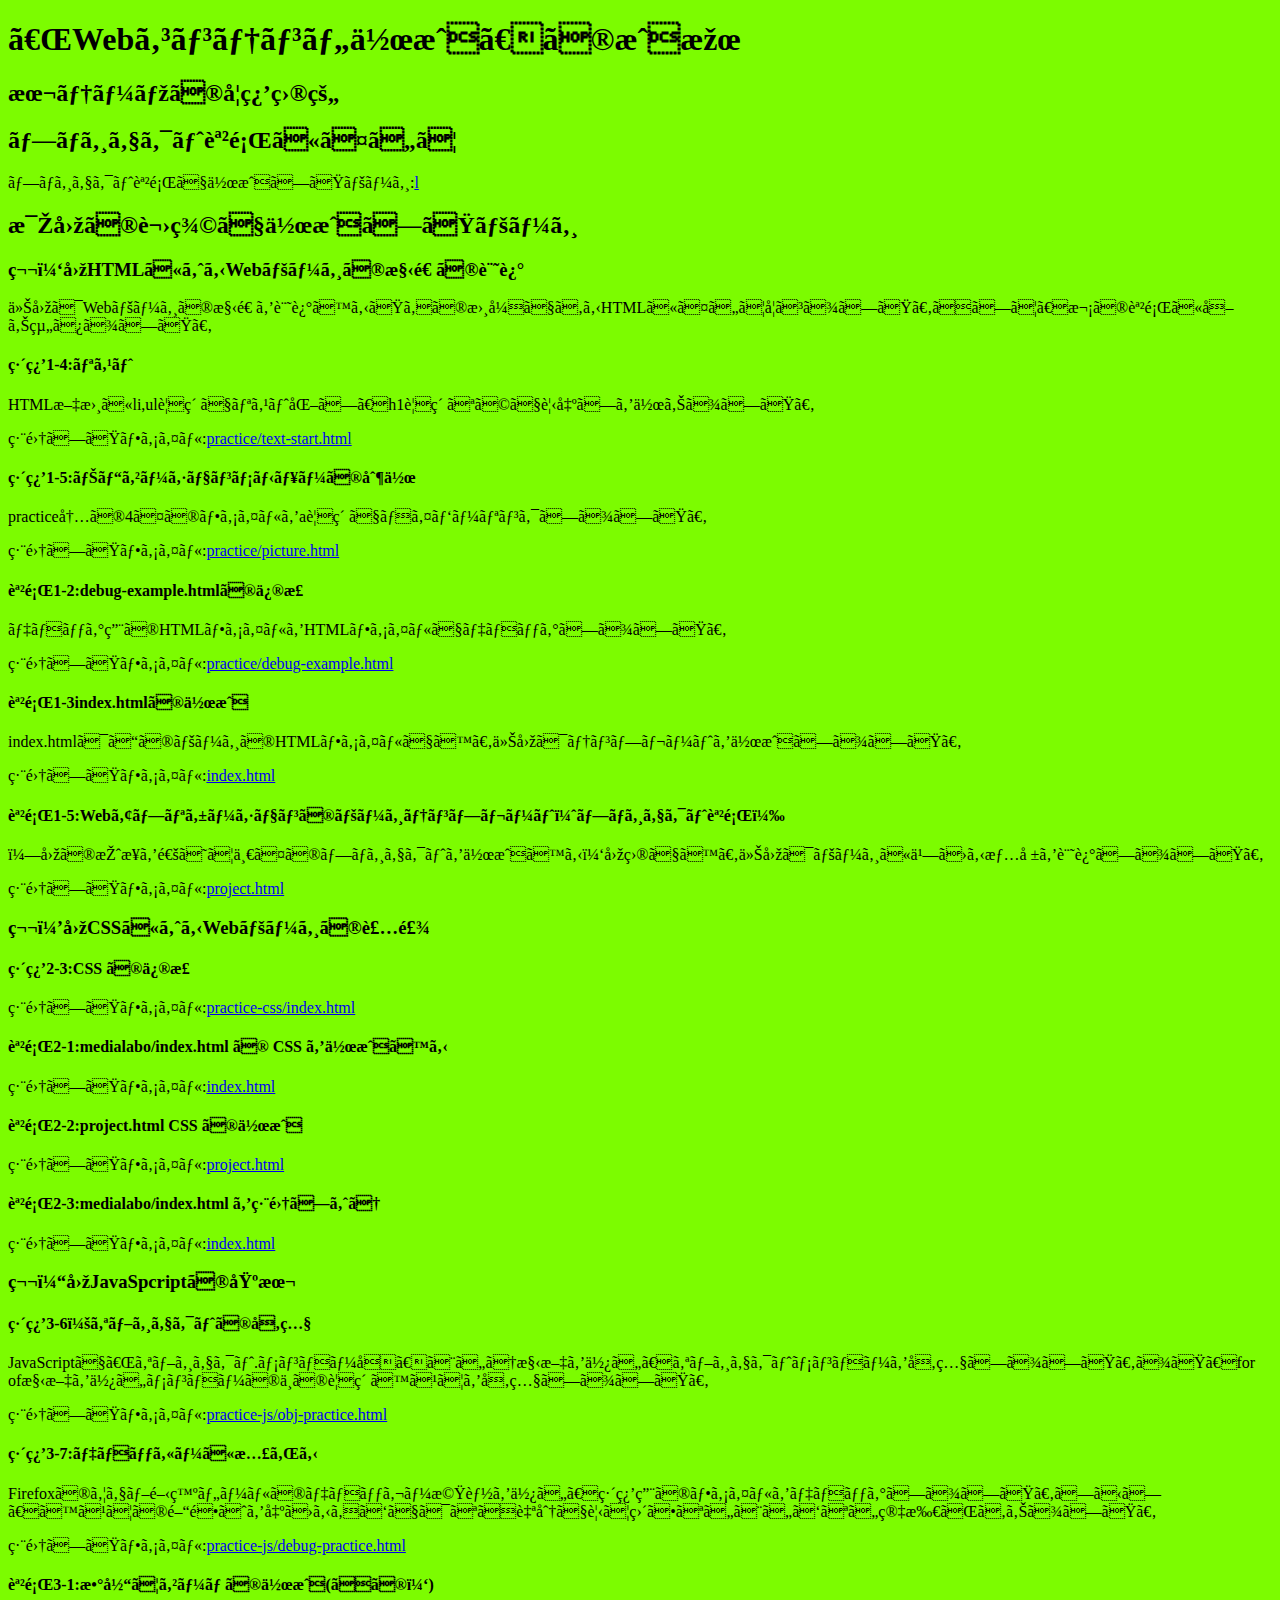
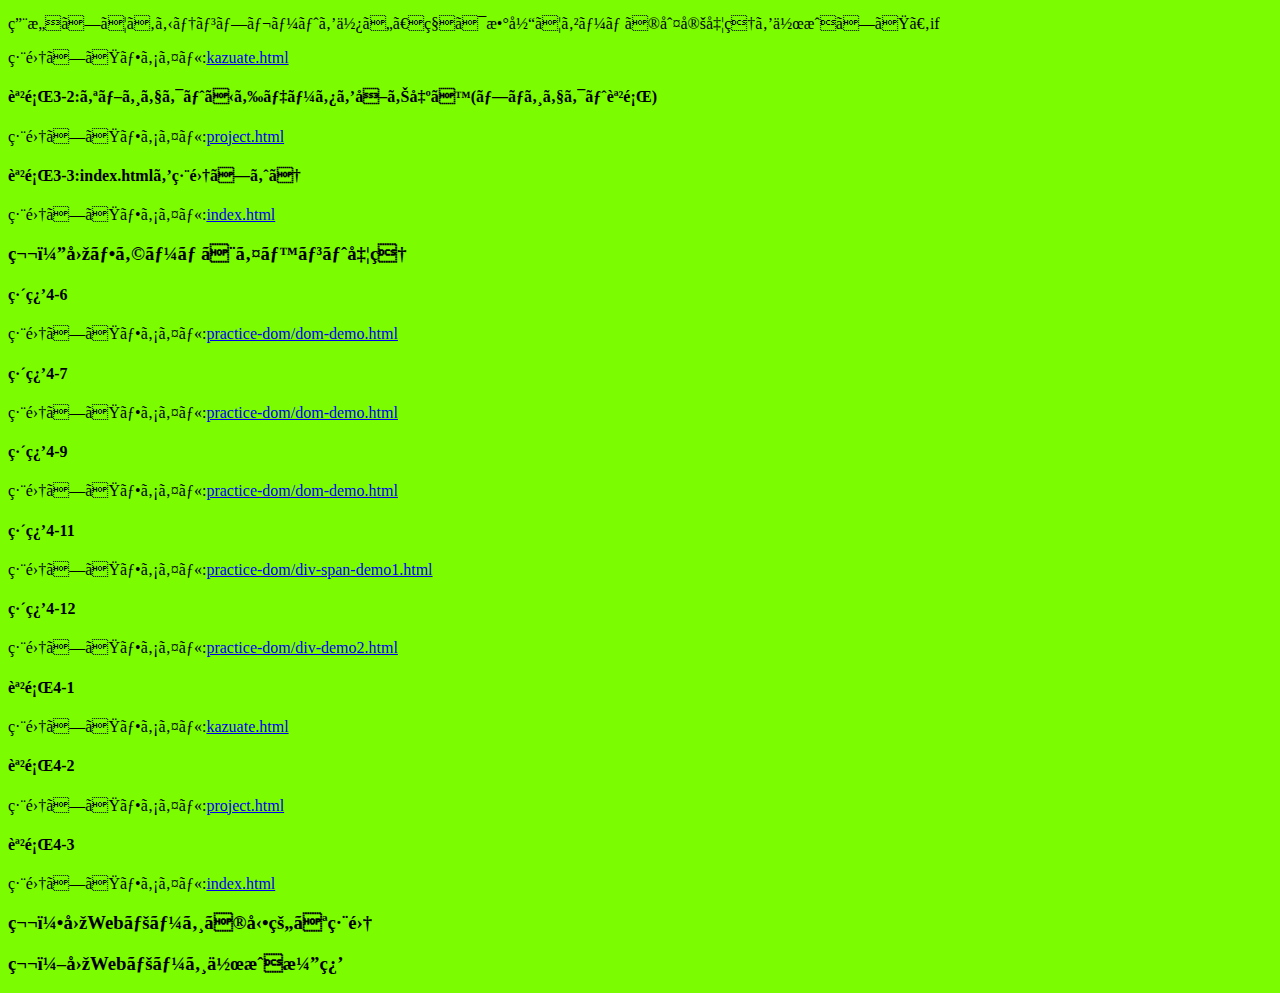
==== index.html @ f3ab7e50 "HTML" ====
<!DOCTYPE html>
<html>
    <head>
        <meta charset=""utf-8">
        <link rel="stylesheet" href="index.css">
        <title>My test page</title>
    </head>
    <body>
        <h1>「Webコンテンツ作成」の成果</h1>
        <h2>本テーマの学習目的</h2>
        <h2>プロジェクト課題について</h2>
        <p>プロジェクト課題で作成したページ:<a href="project.html" target="_blank">l</a></p>
        <h2>毎回の講義で作成したページ</h2>
        <h3>第１回HTMLによるWebページの構造の記述</h3>
        <p>今回はWebページの構造を記述するための書式であるHTMLについて学びました。そして、次の課題に取り組みました。</p>
        <h4>練習1-4:リスト</h4>
        <p>HTML文書にli,ul要素でリスト化し、h1要素などで見出しを作りました。</p>
        <p>編集したファイル:<a href="practice/text-start.html" target="_blank" >practice/text-start.html</a></p>
        <h4>練習1-5:ナビゲーションメニューの制作</h4>
        <P>practice内の4つのファイルをa要素でハイパーリンクしました。</P>
        <p>編集したファイル:<a href="practice/pictures.html" target="_blank" >practice/picture.html</a></p>
        <h4>課題1-2:debug-example.htmlの修正</h4>
        <p>デバッグ用のHTMLファイルをHTMLファイルでデバッグしました。</p>
        <p>編集したファイル:<a href="practice/debug-example.html" target="_blank" >practice/debug-example.html</a></p>
        <h4>課題1-3index.htmlの作成</h4>
        <P>index.htmlはこのページのHTMLファイルです。今回はテンプレートを作成しました。</P>
        <p>編集したファイル:<a href="index.html" target="_blank" >index.html</a></p>
        <h4>課題1-5:Webアプリケーションのページテンプレート（プロジェクト課題）</h4>
        <P>７回の授業を通じて一つのプロジェクトを作成する１回目です。今回はページに乗せる情報を記述しました。</P>
        <p>編集したファイル:<a href="project.html" target="_blank" >project.html</a></p>
        <h3>第２回CSSによるWebページの装飾</h3>
        <h4>練習2-3:CSS の修正</h4>
        <p></p>
        <p>編集したファイル:<a href="practice-css/index.html" target="_blank" >practice-css/index.html</a></p>
        <h4>課題2-1:medialabo/index.html の CSS を作成する</h4>
        <p></p>
        <p>編集したファイル:<a href="index.html" target="_blank" >index.html</a></p>
        <h4>課題2-2:project.html CSS の作成</h4>
        <p></p>
        <p>編集したファイル:<a href="project.html" target="_blank" >project.html</a></p>
        <h4>課題2-3:medialabo/index.html を編集しよう</h4>
        <p></p>
        <p>編集したファイル:<a href="index.html" target="_blank" >index.html</a></p>
        <h3>第３回JavaSpcriptの基本</h3>
        <h4>練習3-6：オブジェクトの参照</h4>
        <p>JavaScriptで「オブジェクト.メンバー名」という構文を使い、オブジェクトメンバーを参照しました。また、for of構文を使いメンバーの中の要素すべてを参照しました。</p>
        <p>編集したファイル:<a href="practice-js/obj-practice.html" target="_blank">practice-js/obj-practice.html</a></p>
        <h4>練習3-7:デバッカーに慣れる</h4>
        <p>Firefoxのウェブ開発ツールのデバッガー機能を使い、練習用のファイルをデバッグしました。しかし、すべての間違えを出せるわけではなく自分で見て直さないといけない箇所がありました。</p>
        <p>編集したファイル:<a href="practice-js/debug-practice.html" target="_blank">practice-js/debug-practice.html</a></p>
        <h4>課題3-1:数当てゲームの作成(その１)</h4>
        <p>用意してあるテンプレートを使い、私は数当てゲームの判定処理を作成した。if</p>
        <p>編集したファイル:<a href="kazuate.html" target="_blank">kazuate.html</a></p>
        <h4>課題3-2:オブジェクトからデータを取り出す(プロジェクト課題)</h4>
        <p>編集したファイル:<a href="project.html" target="_blank">project.html</a></p>
        <h4>課題3-3:index.htmlを編集しよう </h4>
        <p>編集したファイル:<a href="index.html" target="_blank">index.html</a></p>
        <h3>第４回フォームとイベント処理</h3>
        <h4>練習4-6</h4>
        <p></p>
        <p>編集したファイル:<a href="practice-dom/dom-demo.html" target="_blank">practice-dom/dom-demo.html</a></p>
        <h4>練習4-7</h4>
        <p></p>
        <p>編集したファイル:<a href="practice-dom/dom-demo.html" target="_blank">practice-dom/dom-demo.html</a></p>
        <h4>練習4-9</h4>
        <p></p>
        <p>編集したファイル:<a href="practice-dom/dom-demo.html" target="_blank">practice-dom/dom-demo.html</a></p>
        <h4>練習4-11</h4>
        <p></p>
        <p>編集したファイル:<a href="practice-dom/div-span-demo1.html" target="_blank">practice-dom/div-span-demo1.html</a></p>
        <h4>練習4-12</h4>
        <p></p>
        <p>編集したファイル:<a href="practice-dom/div-demo2.html" target="_blank">practice-dom/div-demo2.html</a></p>
        <h4>課題4-1</h4>
        <p></p>
        <p>編集したファイル:<a href="kazuate.html" target="_blank">kazuate.html</a></p>
        <h4>課題4-2</h4>
        <p></p>
        <p>編集したファイル:<a href="project.html" target="_blank">project.html</a></p>
        <h4>課題4-3</h4>
        <p></p>
        <p>編集したファイル:<a href="index.html" target="_blank">index.html</a></p>
        <h3>第５回Webページの動的な編集</h3>
        <h3>第６回Webページ作成演習</h3>
    </body>
</html>
---- index.css ----
body {
    background:lawngreen;
}
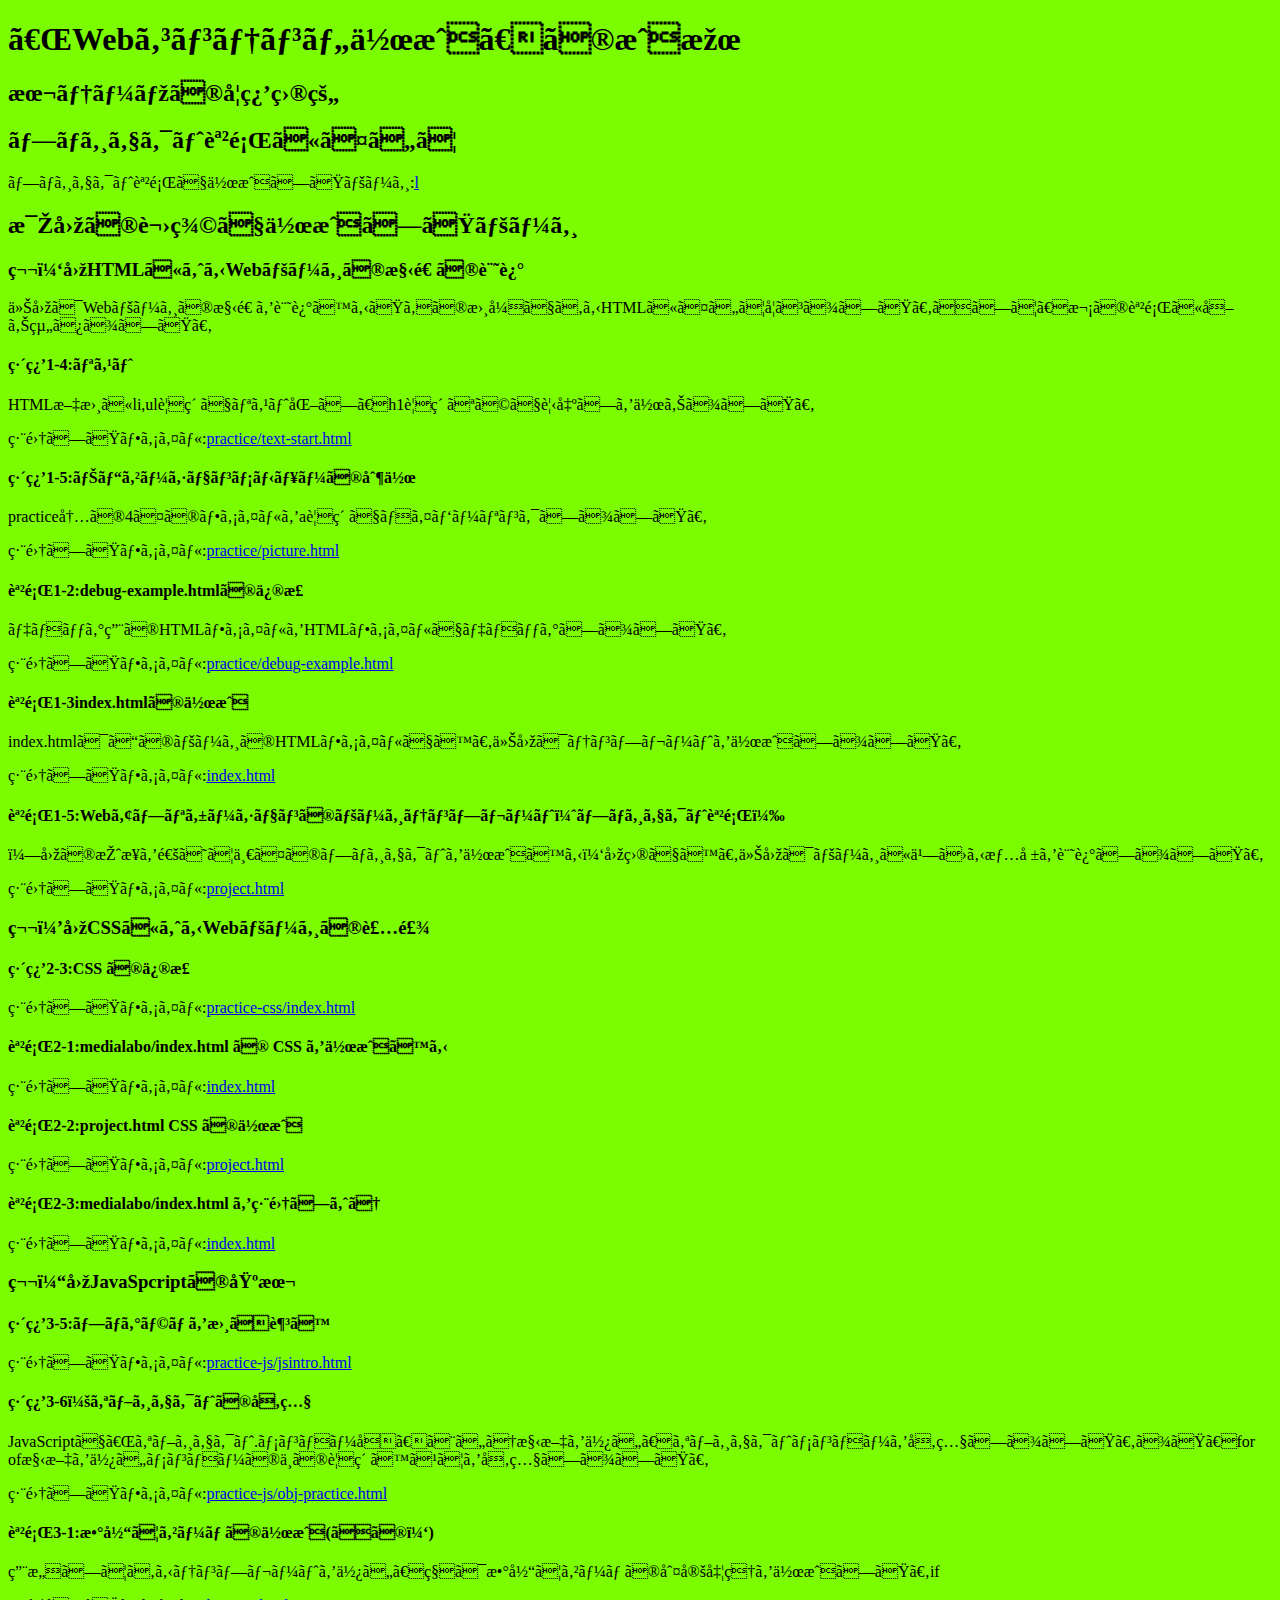
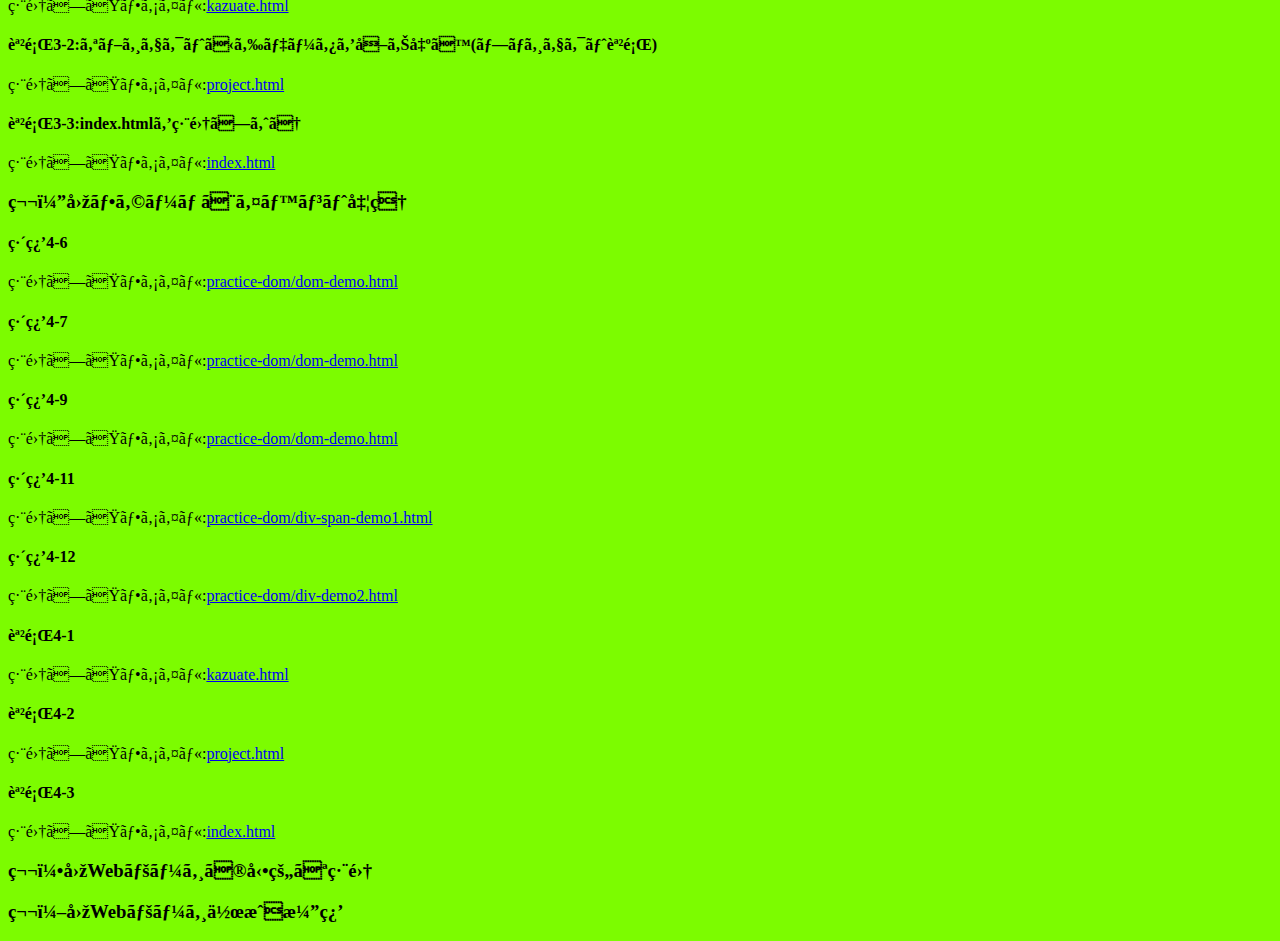
==== commit 71f03747: "html" ====
--- a/index.html
+++ b/index.html
@@ -42,12 +42,12 @@
         <p></p>
         <p>編集したファイル:<a href="index.html" target="_blank" >index.html</a></p>
         <h3>第３回JavaSpcriptの基本</h3>
+        <h4>練習3-5:プログラムを書き足す</h4>
+        <p></p>
+        <p>編集したファイル:<a href="practice-js/jsintro.html" target="_blank">practice-js/jsintro.html</a></p>
         <h4>練習3-6：オブジェクトの参照</h4>
         <p>JavaScriptで「オブジェクト.メンバー名」という構文を使い、オブジェクトメンバーを参照しました。また、for of構文を使いメンバーの中の要素すべてを参照しました。</p>
         <p>編集したファイル:<a href="practice-js/obj-practice.html" target="_blank">practice-js/obj-practice.html</a></p>
-        <h4>練習3-7:デバッカーに慣れる</h4>
-        <p>Firefoxのウェブ開発ツールのデバッガー機能を使い、練習用のファイルをデバッグしました。しかし、すべての間違えを出せるわけではなく自分で見て直さないといけない箇所がありました。</p>
-        <p>編集したファイル:<a href="practice-js/debug-practice.html" target="_blank">practice-js/debug-practice.html</a></p>
         <h4>課題3-1:数当てゲームの作成(その１)</h4>
         <p>用意してあるテンプレートを使い、私は数当てゲームの判定処理を作成した。if</p>
         <p>編集したファイル:<a href="kazuate.html" target="_blank">kazuate.html</a></p>
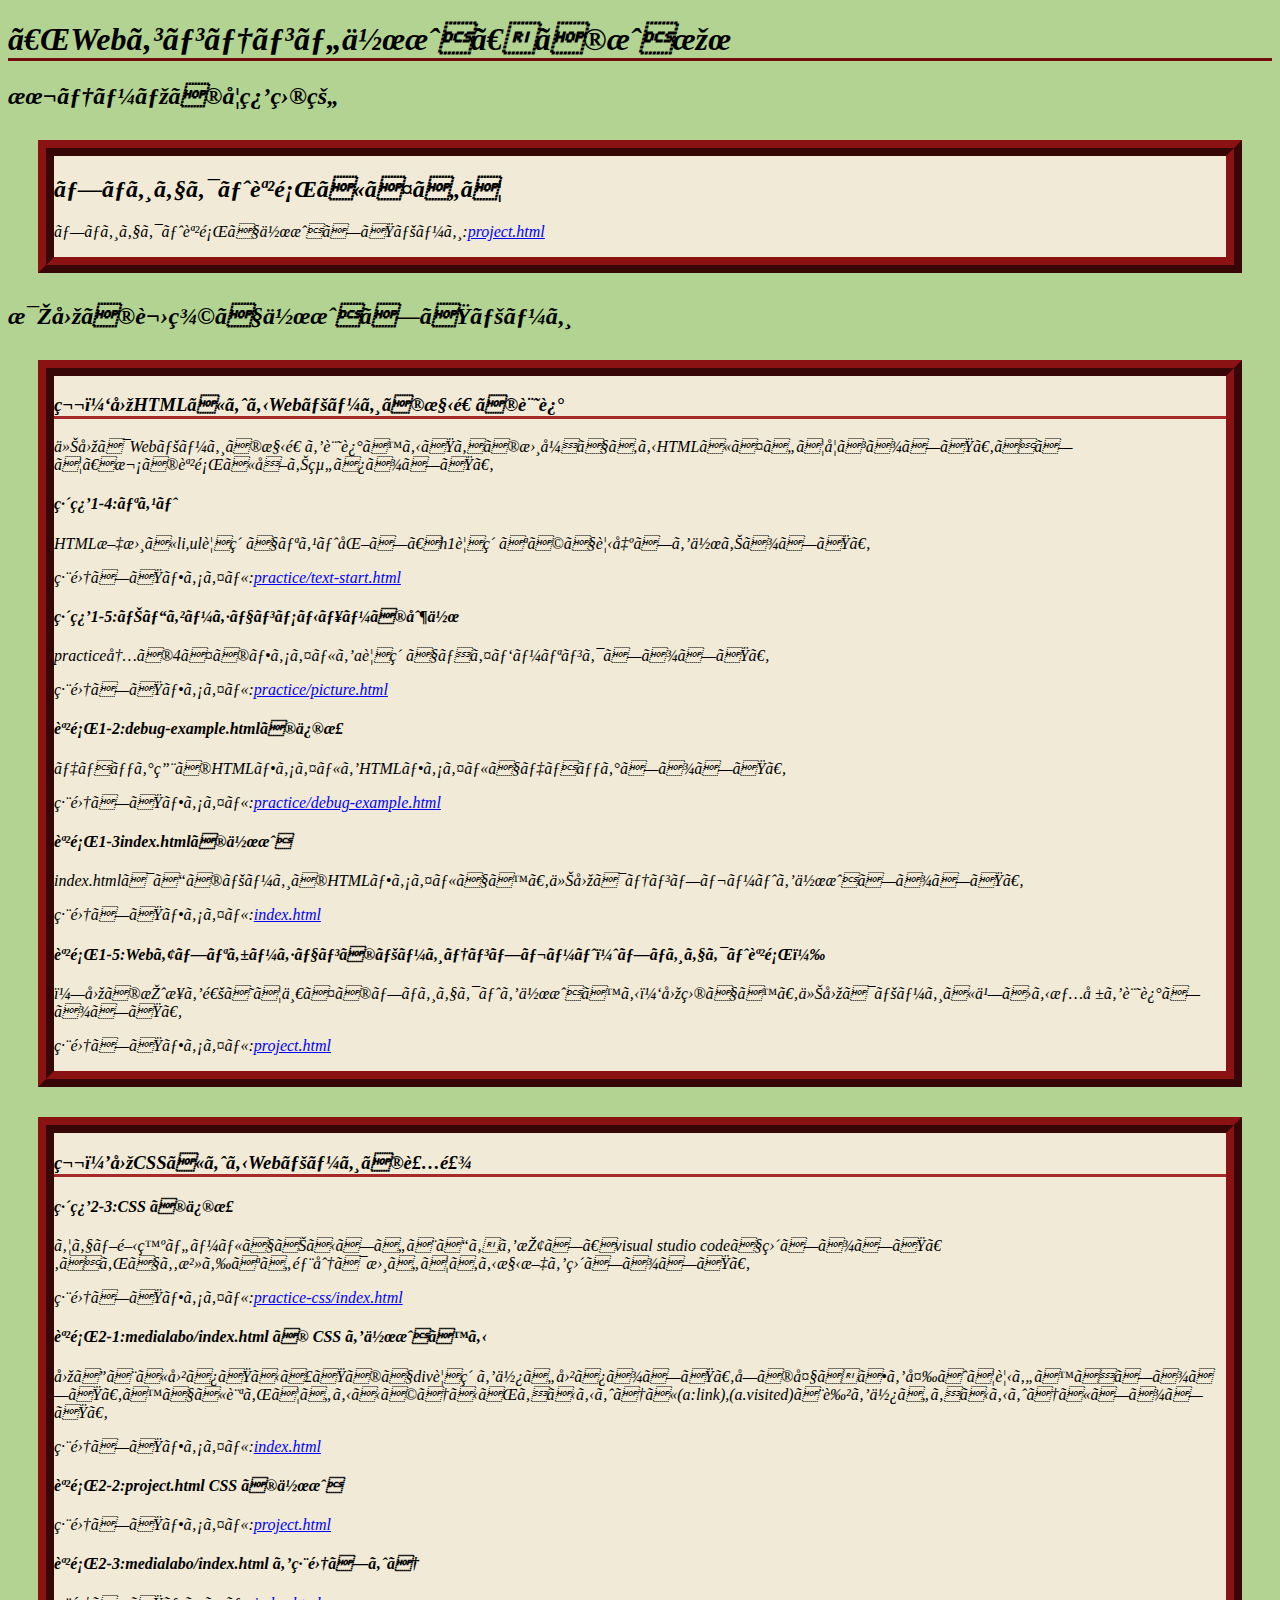
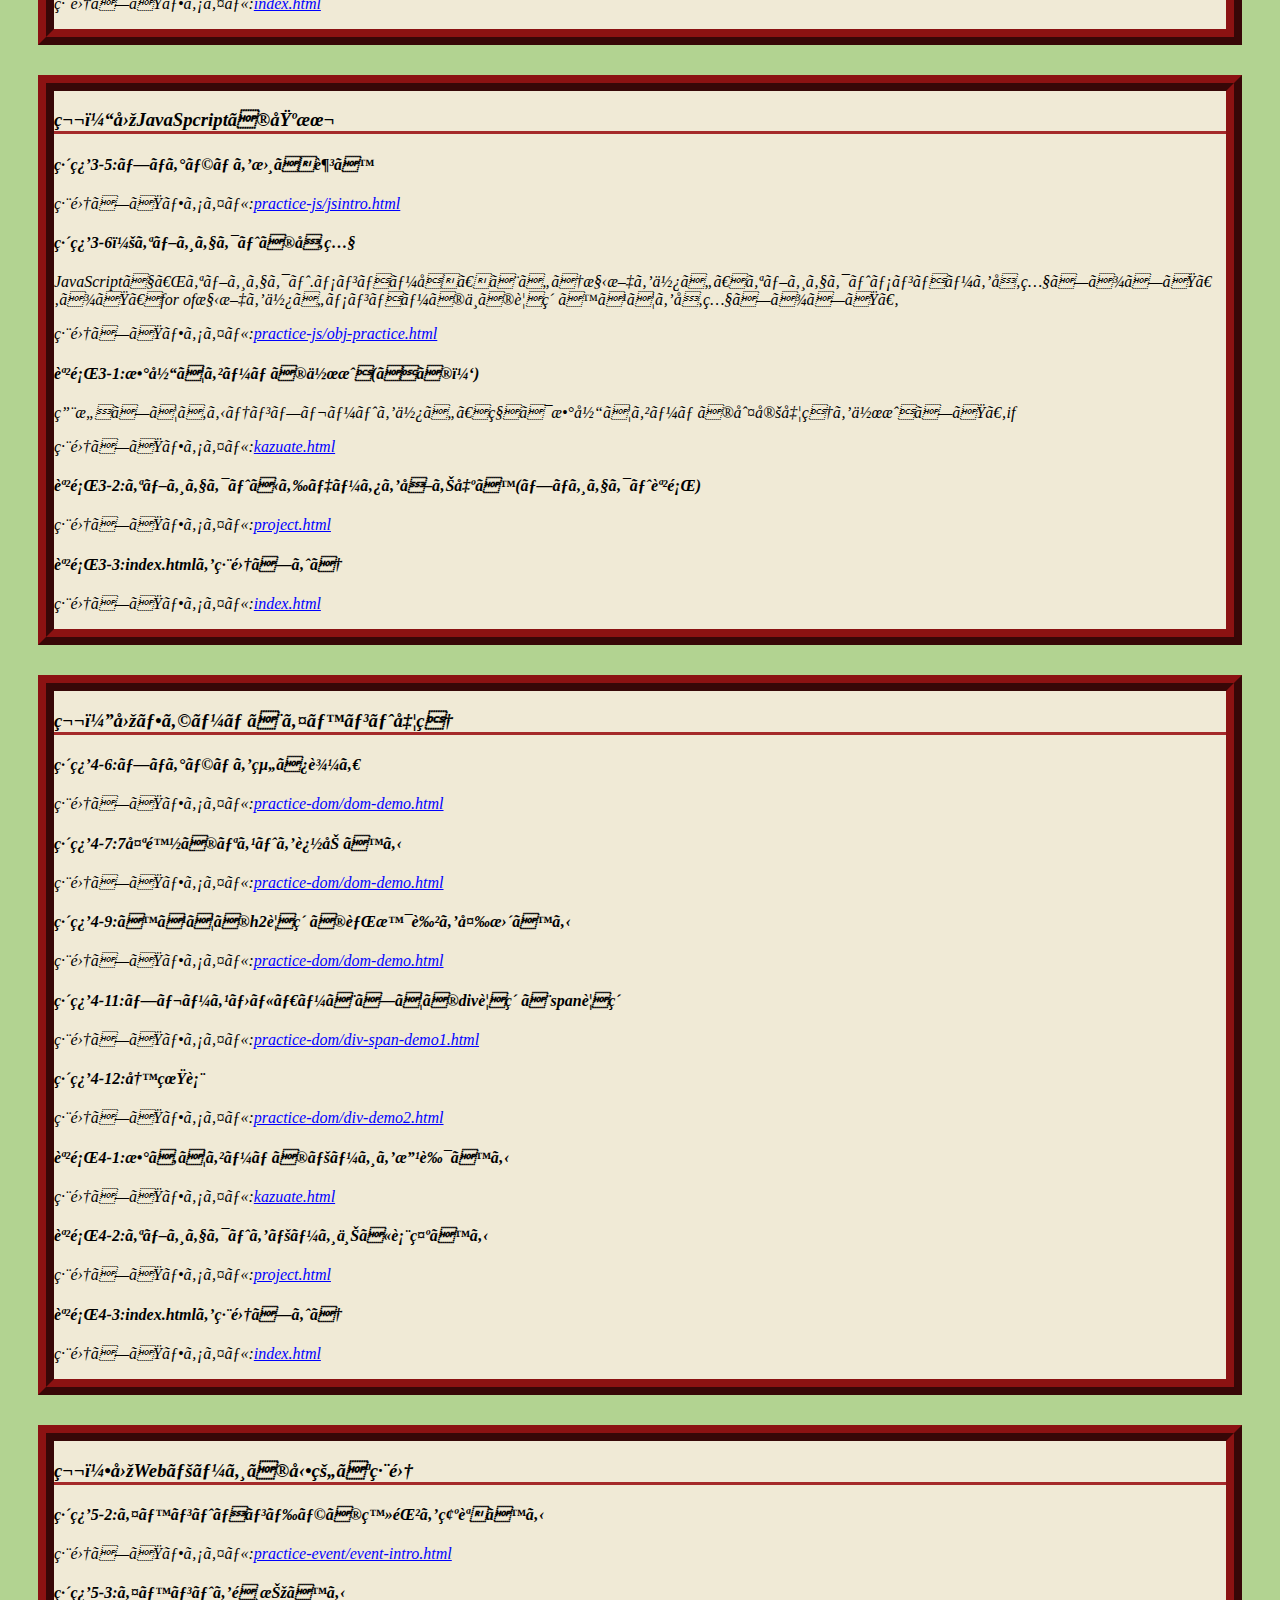
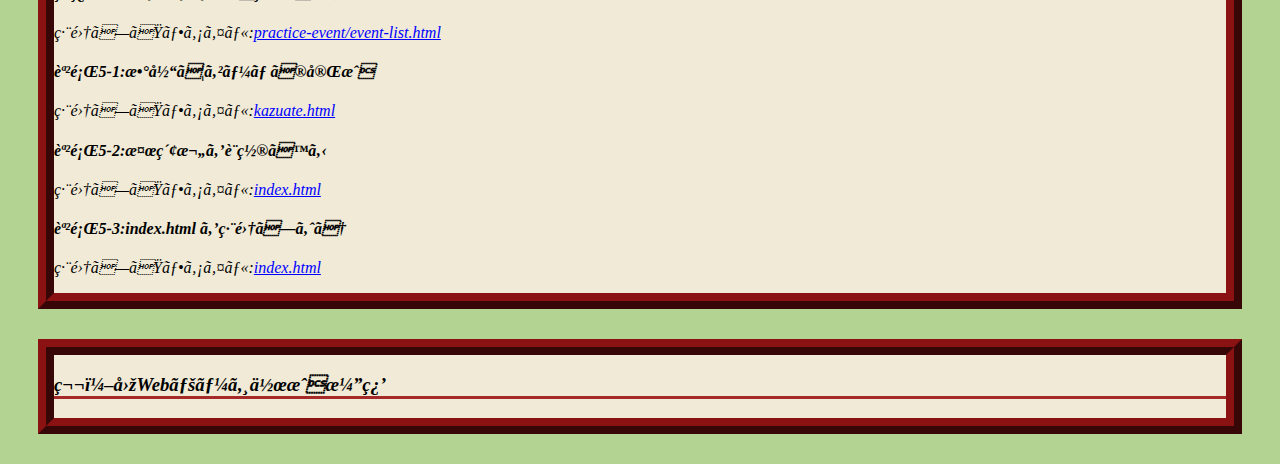
==== commit 958cc421: "html" ====
--- a/index.html
+++ b/index.html
@@ -8,10 +8,10 @@
     <body>
         <h1>「Webコンテンツ作成」の成果</h1>
         <h2>本テーマの学習目的</h2>
-        <h2>プロジェクト課題について</h2>
-        <p>プロジェクト課題で作成したページ:<a href="project.html" target="_blank">l</a></p>
+        <div><h2>プロジェクト課題について</h2>
+        <p>プロジェクト課題で作成したページ:<a href="project.html" target="_blank">project.html</a></p></div>
         <h2>毎回の講義で作成したページ</h2>
-        <h3>第１回HTMLによるWebページの構造の記述</h3>
+        <div><h3>第１回HTMLによるWebページの構造の記述</h3>
         <p>今回はWebページの構造を記述するための書式であるHTMLについて学びました。そして、次の課題に取り組みました。</p>
         <h4>練習1-4:リスト</h4>
         <p>HTML文書にli,ul要素でリスト化し、h1要素などで見出しを作りました。</p>
@@ -27,21 +27,21 @@
         <p>編集したファイル:<a href="index.html" target="_blank" >index.html</a></p>
         <h4>課題1-5:Webアプリケーションのページテンプレート（プロジェクト課題）</h4>
         <P>７回の授業を通じて一つのプロジェクトを作成する１回目です。今回はページに乗せる情報を記述しました。</P>
-        <p>編集したファイル:<a href="project.html" target="_blank" >project.html</a></p>
-        <h3>第２回CSSによるWebページの装飾</h3>
+        <p>編集したファイル:<a href="project.html" target="_blank" >project.html</a></p></div>
+        <div><h3>第２回CSSによるWebページの装飾</h3>
         <h4>練習2-3:CSS の修正</h4>
-        <p></p>
+        <p>ウェブ開発ツールでおかしいところを探し、visual studio codeで直しました。それでも治らない部分は書いてある構文を直しました。</p>
         <p>編集したファイル:<a href="practice-css/index.html" target="_blank" >practice-css/index.html</a></p>
         <h4>課題2-1:medialabo/index.html の CSS を作成する</h4>
-        <p></p>
+        <p>回ごとに囲みたかったのでdiv要素を使い囲みました。字の大きさを変えて見やすくしました。すでに訪れているかどうかがわかるように(a:link),(a.visited)と色を使いわかるようにしました。</p>
         <p>編集したファイル:<a href="index.html" target="_blank" >index.html</a></p>
         <h4>課題2-2:project.html CSS の作成</h4>
         <p></p>
         <p>編集したファイル:<a href="project.html" target="_blank" >project.html</a></p>
         <h4>課題2-3:medialabo/index.html を編集しよう</h4>
         <p></p>
-        <p>編集したファイル:<a href="index.html" target="_blank" >index.html</a></p>
-        <h3>第３回JavaSpcriptの基本</h3>
+        <p>編集したファイル:<a href="index.html" target="_blank" >index.html</a></p></div>
+        <div><h3>第３回JavaSpcriptの基本</h3>
         <h4>練習3-5:プログラムを書き足す</h4>
         <p></p>
         <p>編集したファイル:<a href="practice-js/jsintro.html" target="_blank">practice-js/jsintro.html</a></p>
@@ -54,34 +54,51 @@
         <h4>課題3-2:オブジェクトからデータを取り出す(プロジェクト課題)</h4>
         <p>編集したファイル:<a href="project.html" target="_blank">project.html</a></p>
         <h4>課題3-3:index.htmlを編集しよう </h4>
-        <p>編集したファイル:<a href="index.html" target="_blank">index.html</a></p>
-        <h3>第４回フォームとイベント処理</h3>
-        <h4>練習4-6</h4>
+        <p>編集したファイル:<a href="index.html" target="_blank">index.html</a></p></div>
+        <div><h3>第４回フォームとイベント処理</h3>
+        <h4>練習4-6:プログラムを組み込む</h4>
         <p></p>
         <p>編集したファイル:<a href="practice-dom/dom-demo.html" target="_blank">practice-dom/dom-demo.html</a></p>
-        <h4>練習4-7</h4>
+        <h4>練習4-7:7太陽のリストを追加する</h4>
         <p></p>
         <p>編集したファイル:<a href="practice-dom/dom-demo.html" target="_blank">practice-dom/dom-demo.html</a></p>
-        <h4>練習4-9</h4>
+        <h4>練習4-9:すべてのh2要素の背景色を変更する</h4>
         <p></p>
         <p>編集したファイル:<a href="practice-dom/dom-demo.html" target="_blank">practice-dom/dom-demo.html</a></p>
-        <h4>練習4-11</h4>
+        <h4>練習4-11:プレースホルダーとしてのdiv要素とspan要素</h4>
         <p></p>
         <p>編集したファイル:<a href="practice-dom/div-span-demo1.html" target="_blank">practice-dom/div-span-demo1.html</a></p>
-        <h4>練習4-12</h4>
+        <h4>練習4-12:写真表</h4>
         <p></p>
         <p>編集したファイル:<a href="practice-dom/div-demo2.html" target="_blank">practice-dom/div-demo2.html</a></p>
-        <h4>課題4-1</h4>
+        <h4>課題4-1:数あてゲームのページを改良する</h4>
         <p></p>
         <p>編集したファイル:<a href="kazuate.html" target="_blank">kazuate.html</a></p>
-        <h4>課題4-2</h4>
+        <h4>課題4-2:オブジェクトをページ上に表示する</h4>
         <p></p>
         <p>編集したファイル:<a href="project.html" target="_blank">project.html</a></p>
-        <h4>課題4-3</h4>
+        <h4>課題4-3:index.htmlを編集しよう</h4>
+        <p></p>
+        <p>編集したファイル:<a href="index.html" target="_blank">index.html</a></p></div>
+       <div><h3>第５回Webページの動的な編集</h3>
+        <h4>練習5-2:イベントハンドラの登録を確認する</h4>
+        <p></p>
+        <p>編集したファイル:<a href="practice-event/event-intro.html" target="_blank">practice-event/event-intro.html</a></p>
+        <h4>練習5-3:イベントを選択する</h4>
+        <p></p>
+        <p>編集したファイル:<a href="practice-event/event-list.html" target="_blank">practice-event/event-list.html</a></p>
+        <h4>課題5-1:数当てゲームの完成</h4>
+        <p></p>
+        <p>編集したファイル:<a href="kazuate.html" target="_blank">kazuate.html</a></p>
+        <h4>課題5-2:検索欄を設置する</h4>
         <p></p>
         <p>編集したファイル:<a href="index.html" target="_blank">index.html</a></p>
-        <h3>第５回Webページの動的な編集</h3>
-        <h3>第６回Webページ作成演習</h3>
+        <h4>課題5-3:index.html を編集しよう</h4>
+        <p></p>
+        <p>編集したファイル:<a href="index.html" target="_blank">index.html</a></p></div>
+        <div><h3>第６回Webページ作成演習</h3>
+
+            </div>
     </body>
 </html>
 
--- a/index.css
+++ b/index.css
@@ -1,4 +1,22 @@
 
 body {
-    background:lawngreen;
+    font-style: oblique;
+    background:rgb(178, 211, 145);
+}
+h1 {
+    border-bottom: solid rgb(114, 13, 13);
+}
+a:link {
+    color:blue;
+}
+a:visited {
+    color:brown;
+}
+div{
+    border: 16px ridge rgb(139, 18, 18);
+    background:  rgb(240, 234, 214);
+    margin: 30px;
+}
+h3 {
+    border-bottom: solid brown;
 }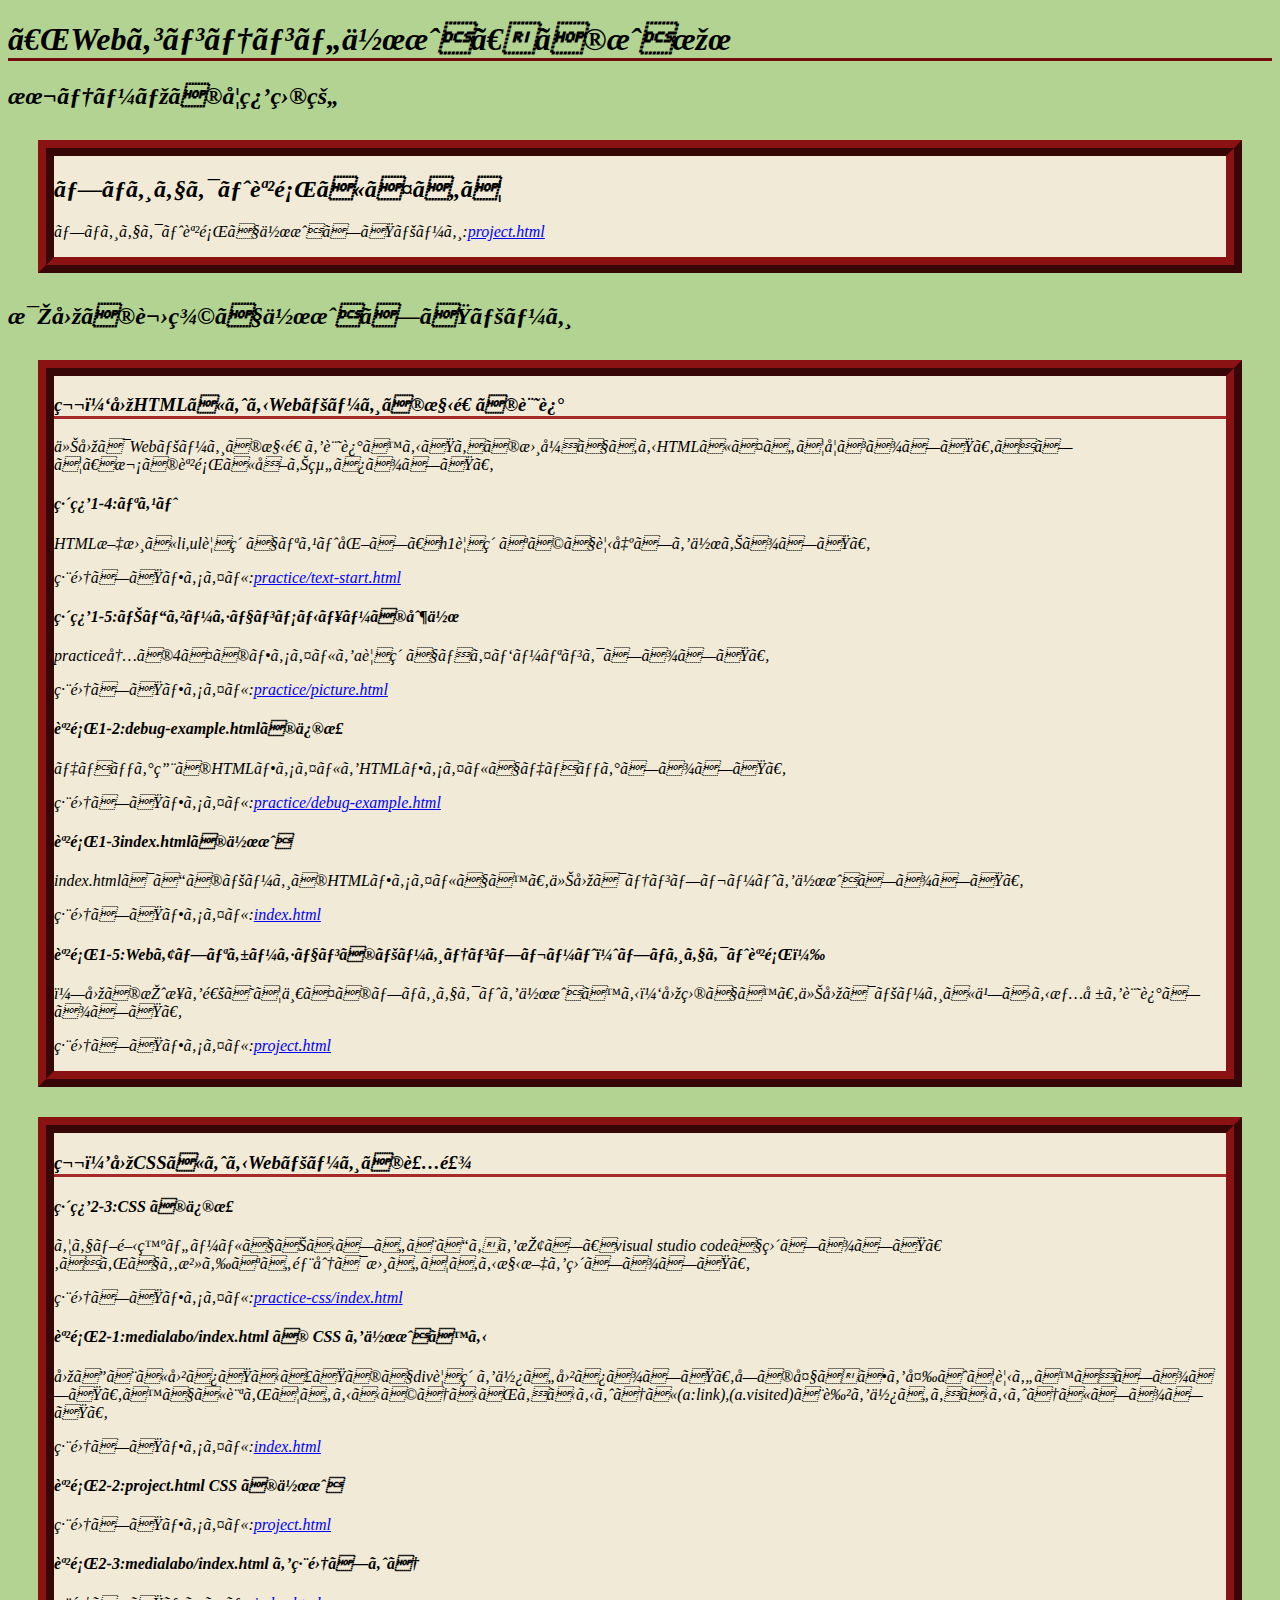
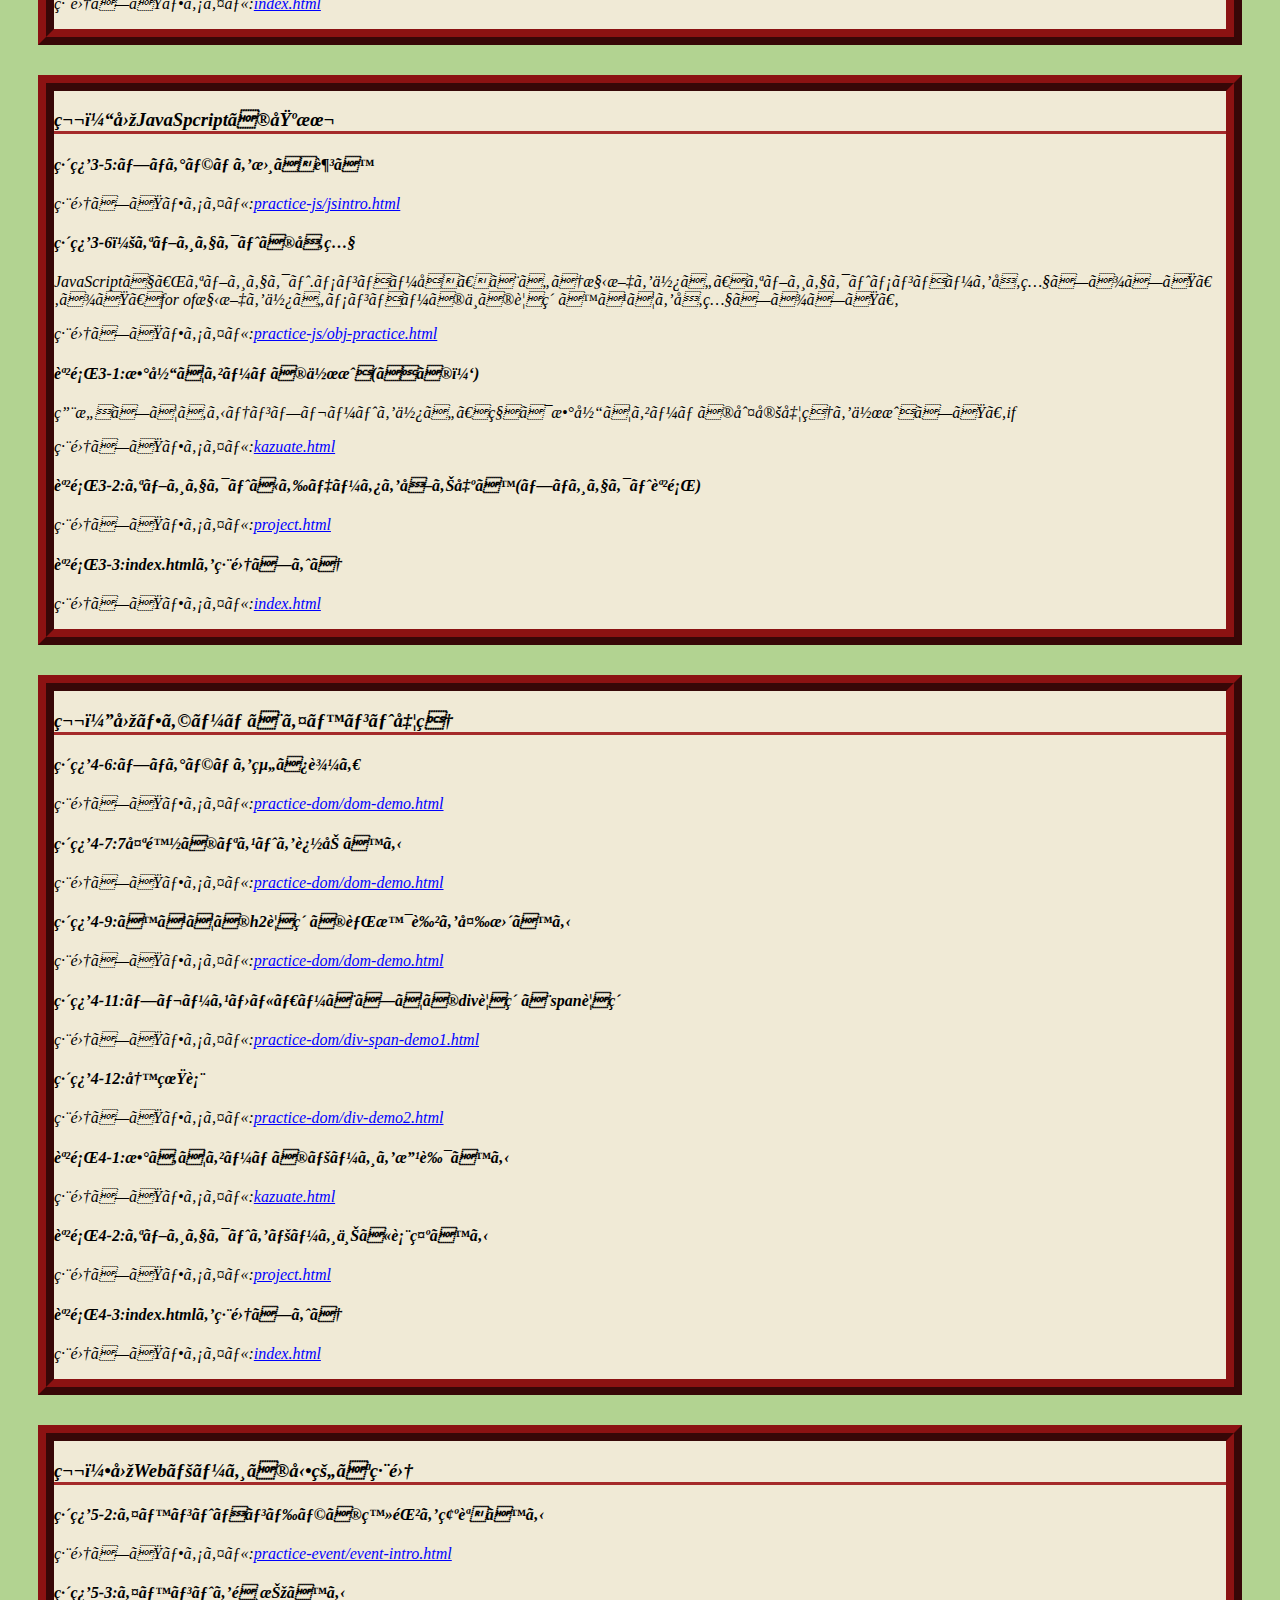
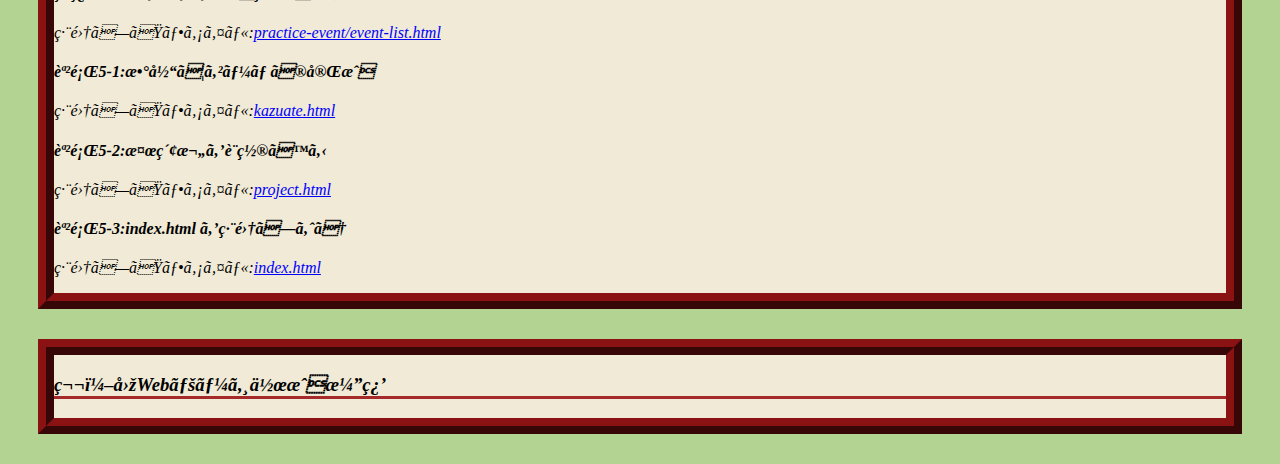
==== commit 2fea3e04: "html" ====
--- a/index.html
+++ b/index.html
@@ -92,7 +92,7 @@
         <p>編集したファイル:<a href="kazuate.html" target="_blank">kazuate.html</a></p>
         <h4>課題5-2:検索欄を設置する</h4>
         <p></p>
-        <p>編集したファイル:<a href="index.html" target="_blank">index.html</a></p>
+        <p>編集したファイル:<a href="project.html" target="_blank">project.html</a></p>
         <h4>課題5-3:index.html を編集しよう</h4>
         <p></p>
         <p>編集したファイル:<a href="index.html" target="_blank">index.html</a></p></div>
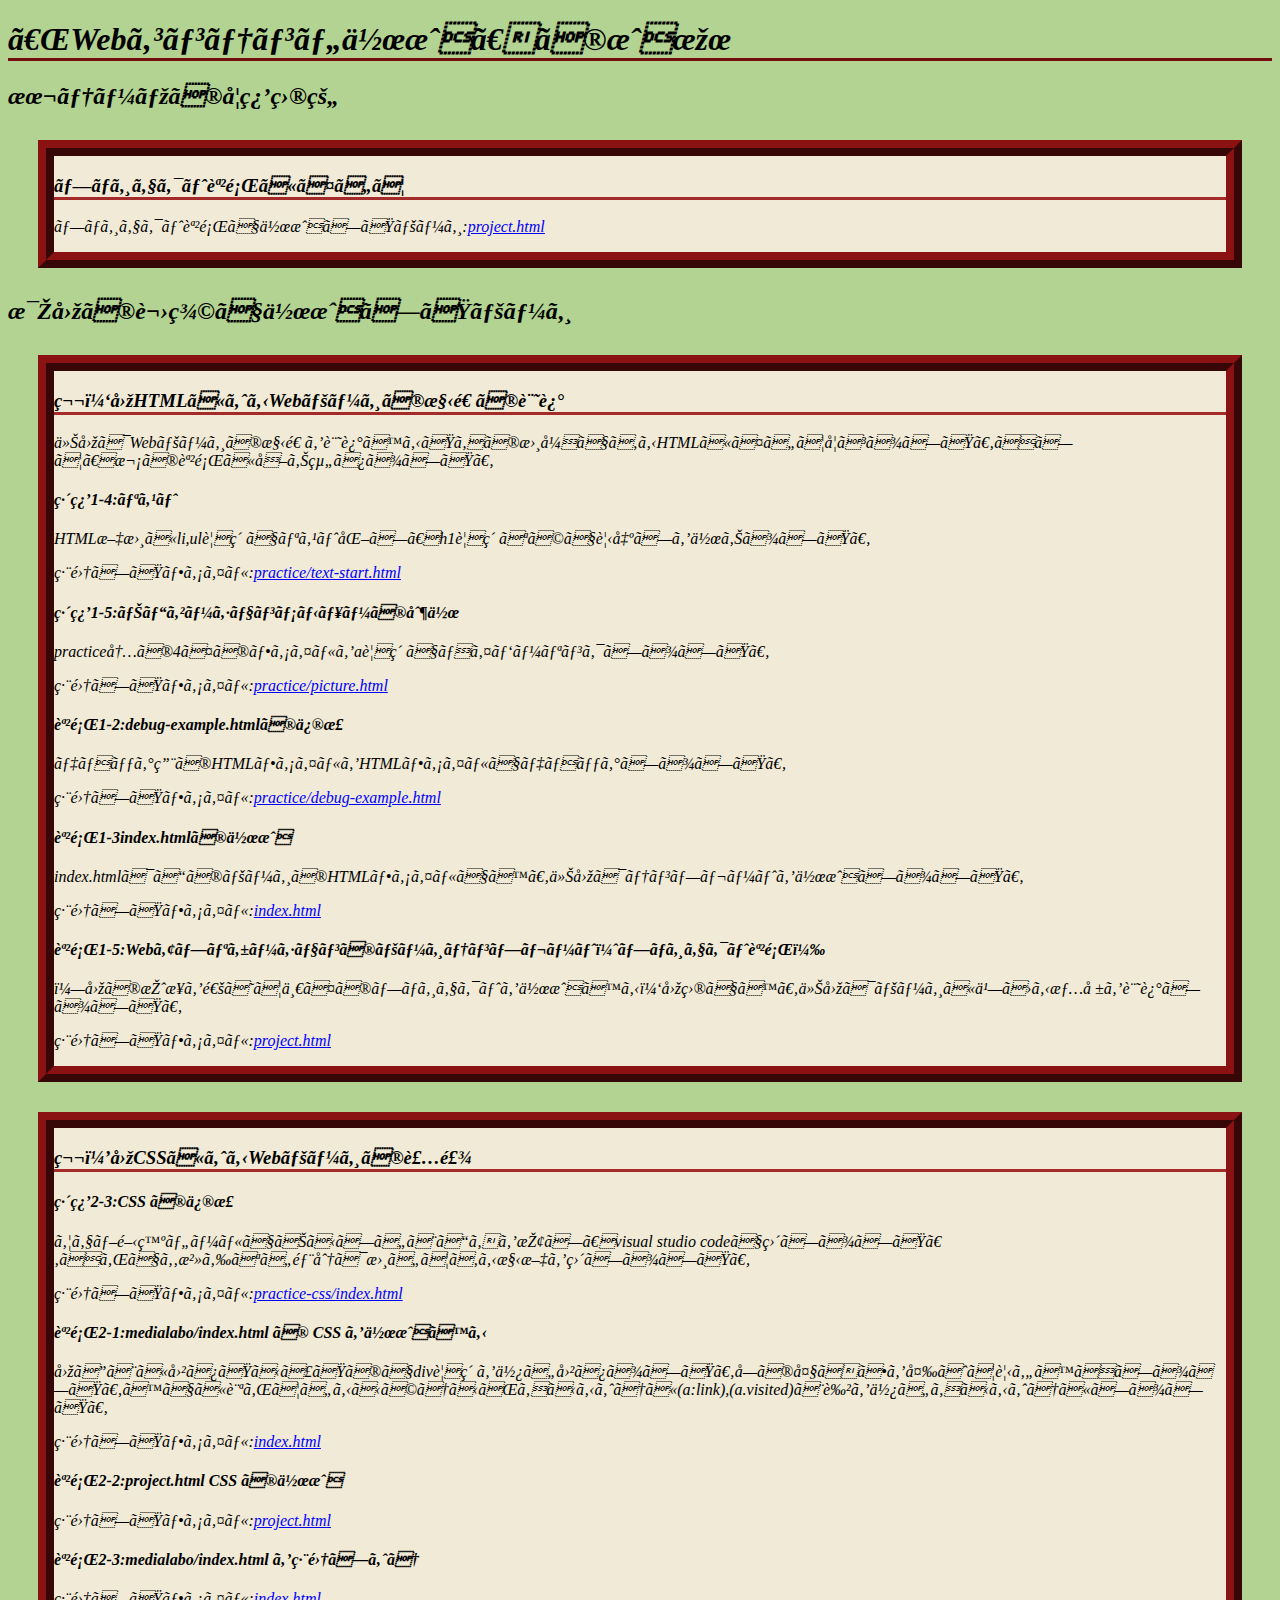
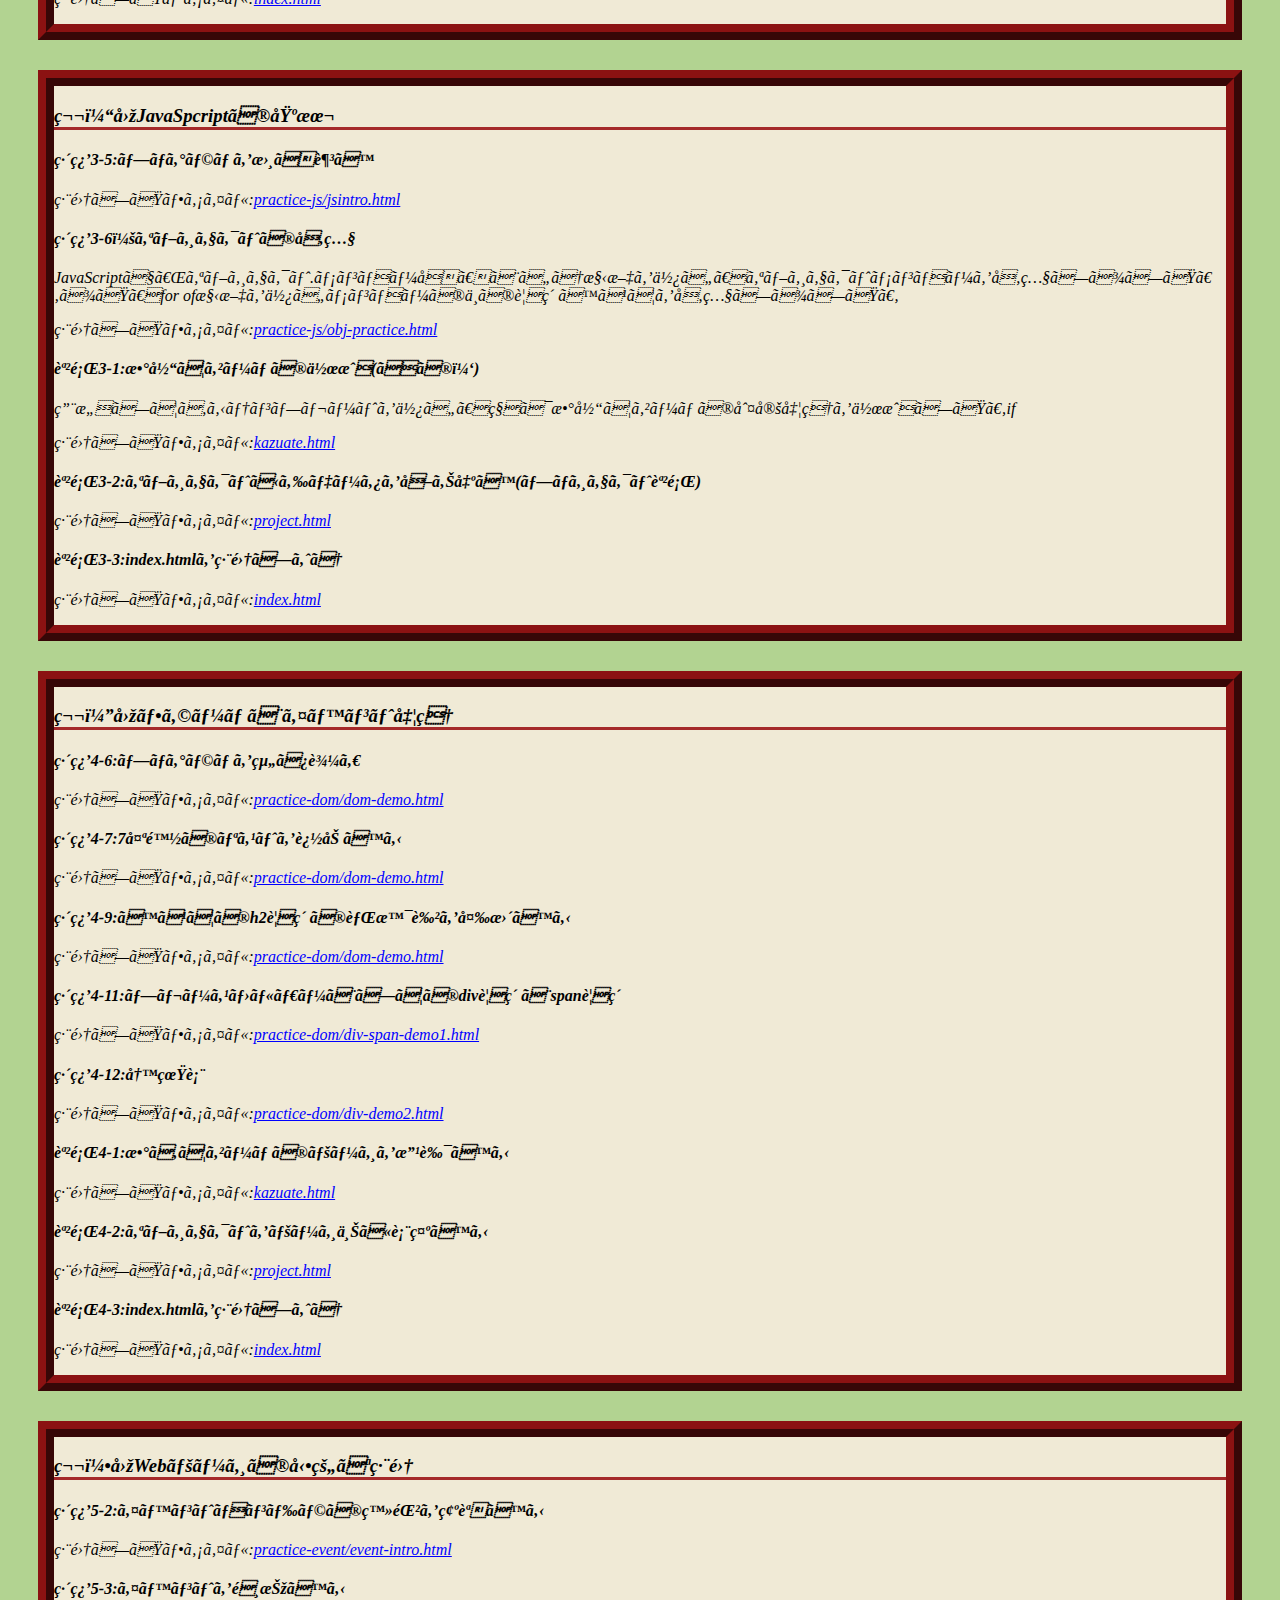
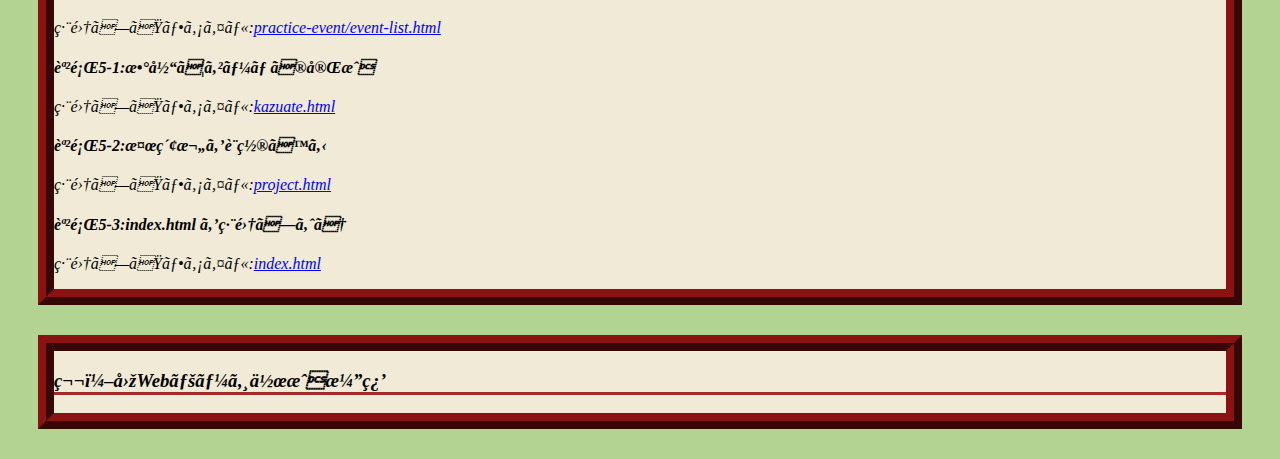
==== commit aef4b367: "html" ====
--- a/index.html
+++ b/index.html
@@ -8,7 +8,7 @@
     <body>
         <h1>「Webコンテンツ作成」の成果</h1>
         <h2>本テーマの学習目的</h2>
-        <div><h2>プロジェクト課題について</h2>
+        <div><h3>プロジェクト課題について</h3>
         <p>プロジェクト課題で作成したページ:<a href="project.html" target="_blank">project.html</a></p></div>
         <h2>毎回の講義で作成したページ</h2>
         <div><h3>第１回HTMLによるWebページの構造の記述</h3>
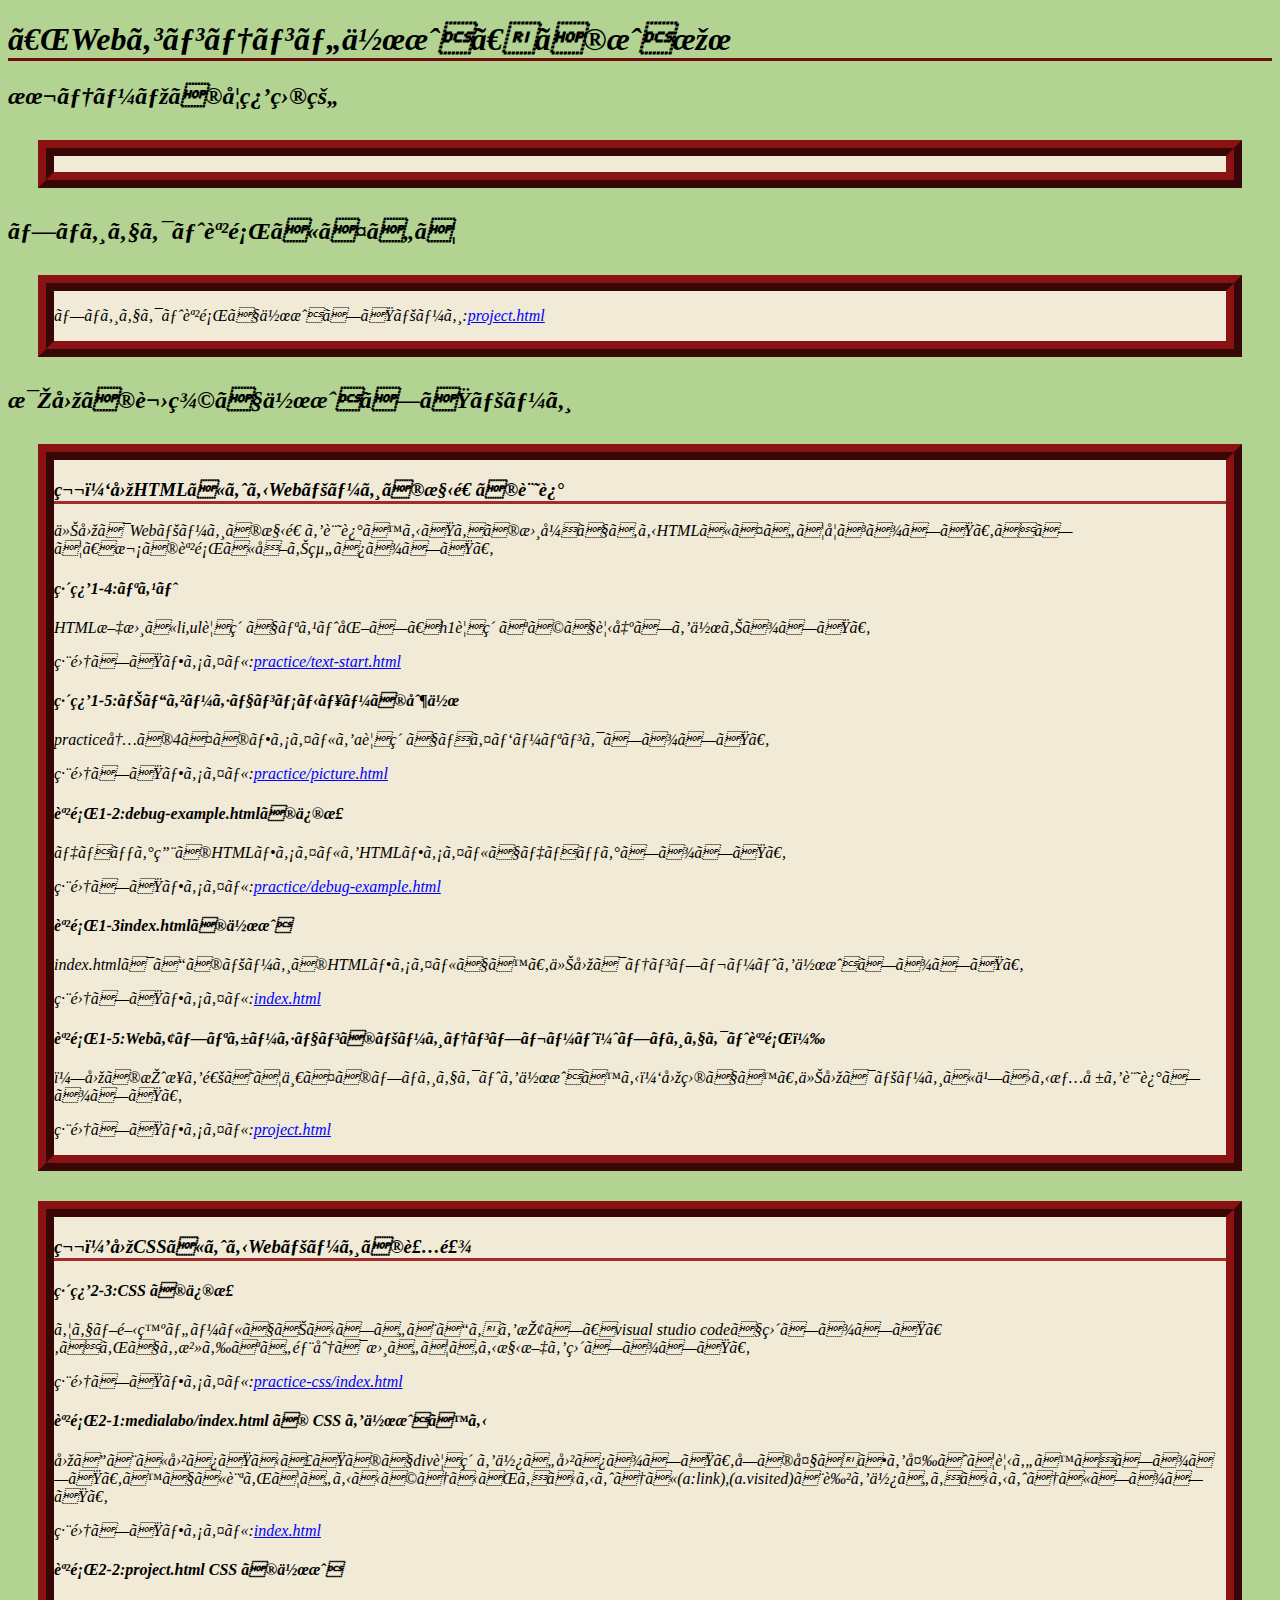
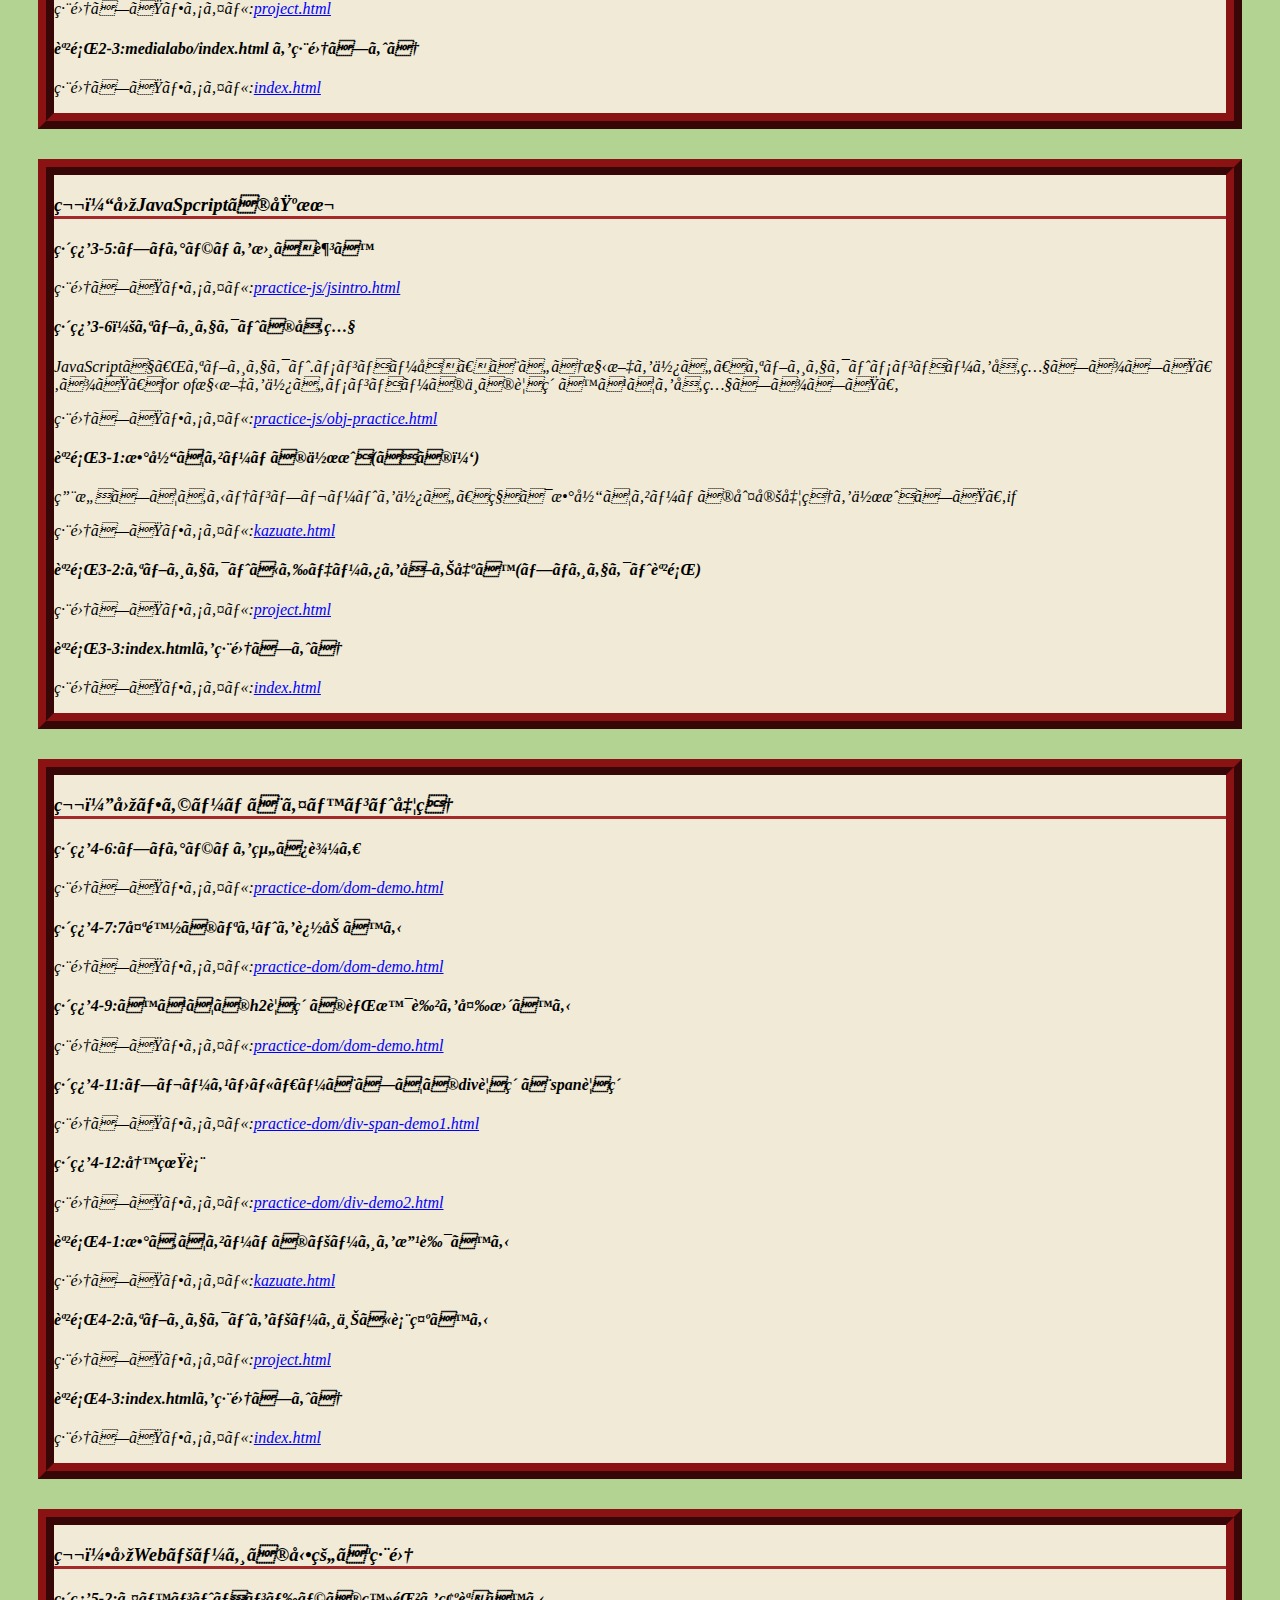
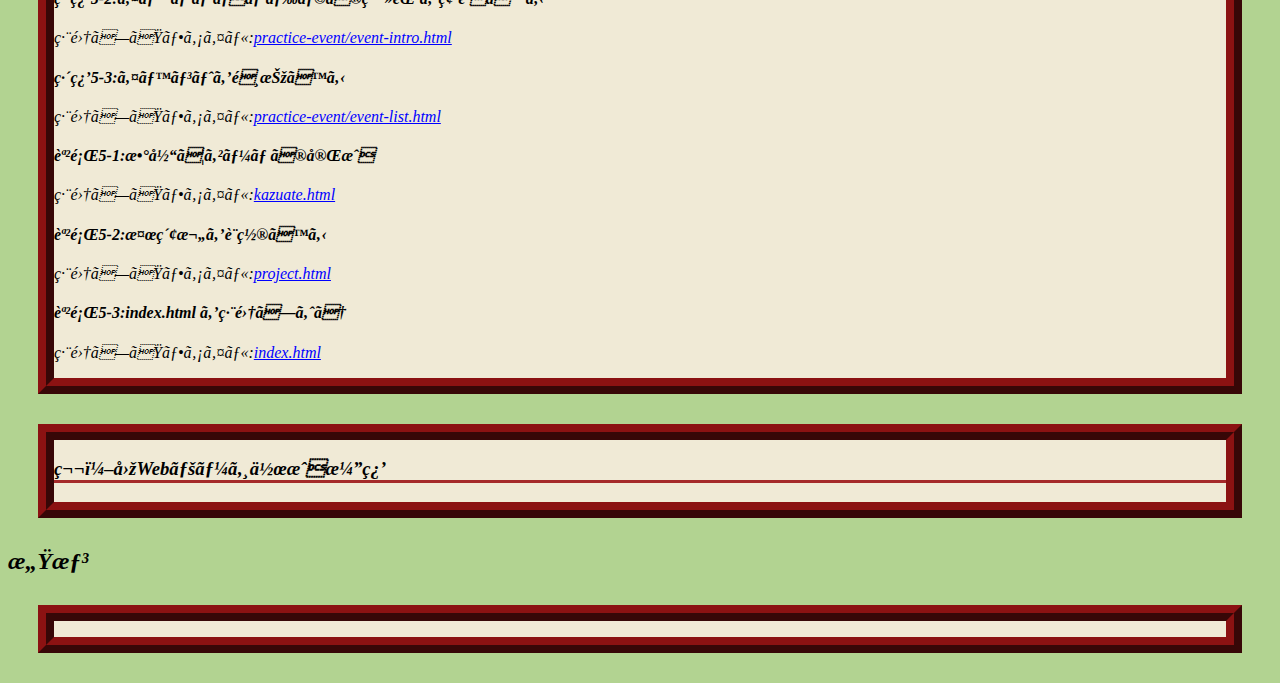
==== commit 6eed0a5a: "html" ====
--- a/index.html
+++ b/index.html
@@ -8,7 +8,9 @@
     <body>
         <h1>「Webコンテンツ作成」の成果</h1>
         <h2>本テーマの学習目的</h2>
-        <div><h3>プロジェクト課題について</h3>
+        <div><p></p></div>
+        <h2>プロジェクト課題について</h2>
+        <div>
         <p>プロジェクト課題で作成したページ:<a href="project.html" target="_blank">project.html</a></p></div>
         <h2>毎回の講義で作成したページ</h2>
         <div><h3>第１回HTMLによるWebページの構造の記述</h3>
@@ -97,8 +99,10 @@
         <p></p>
         <p>編集したファイル:<a href="index.html" target="_blank">index.html</a></p></div>
         <div><h3>第６回Webページ作成演習</h3>
-
-            </div>
+        </div>
+        <h2>感想</h2>
+        <div>
+        <p></p></div>
     </body>
 </html>
 
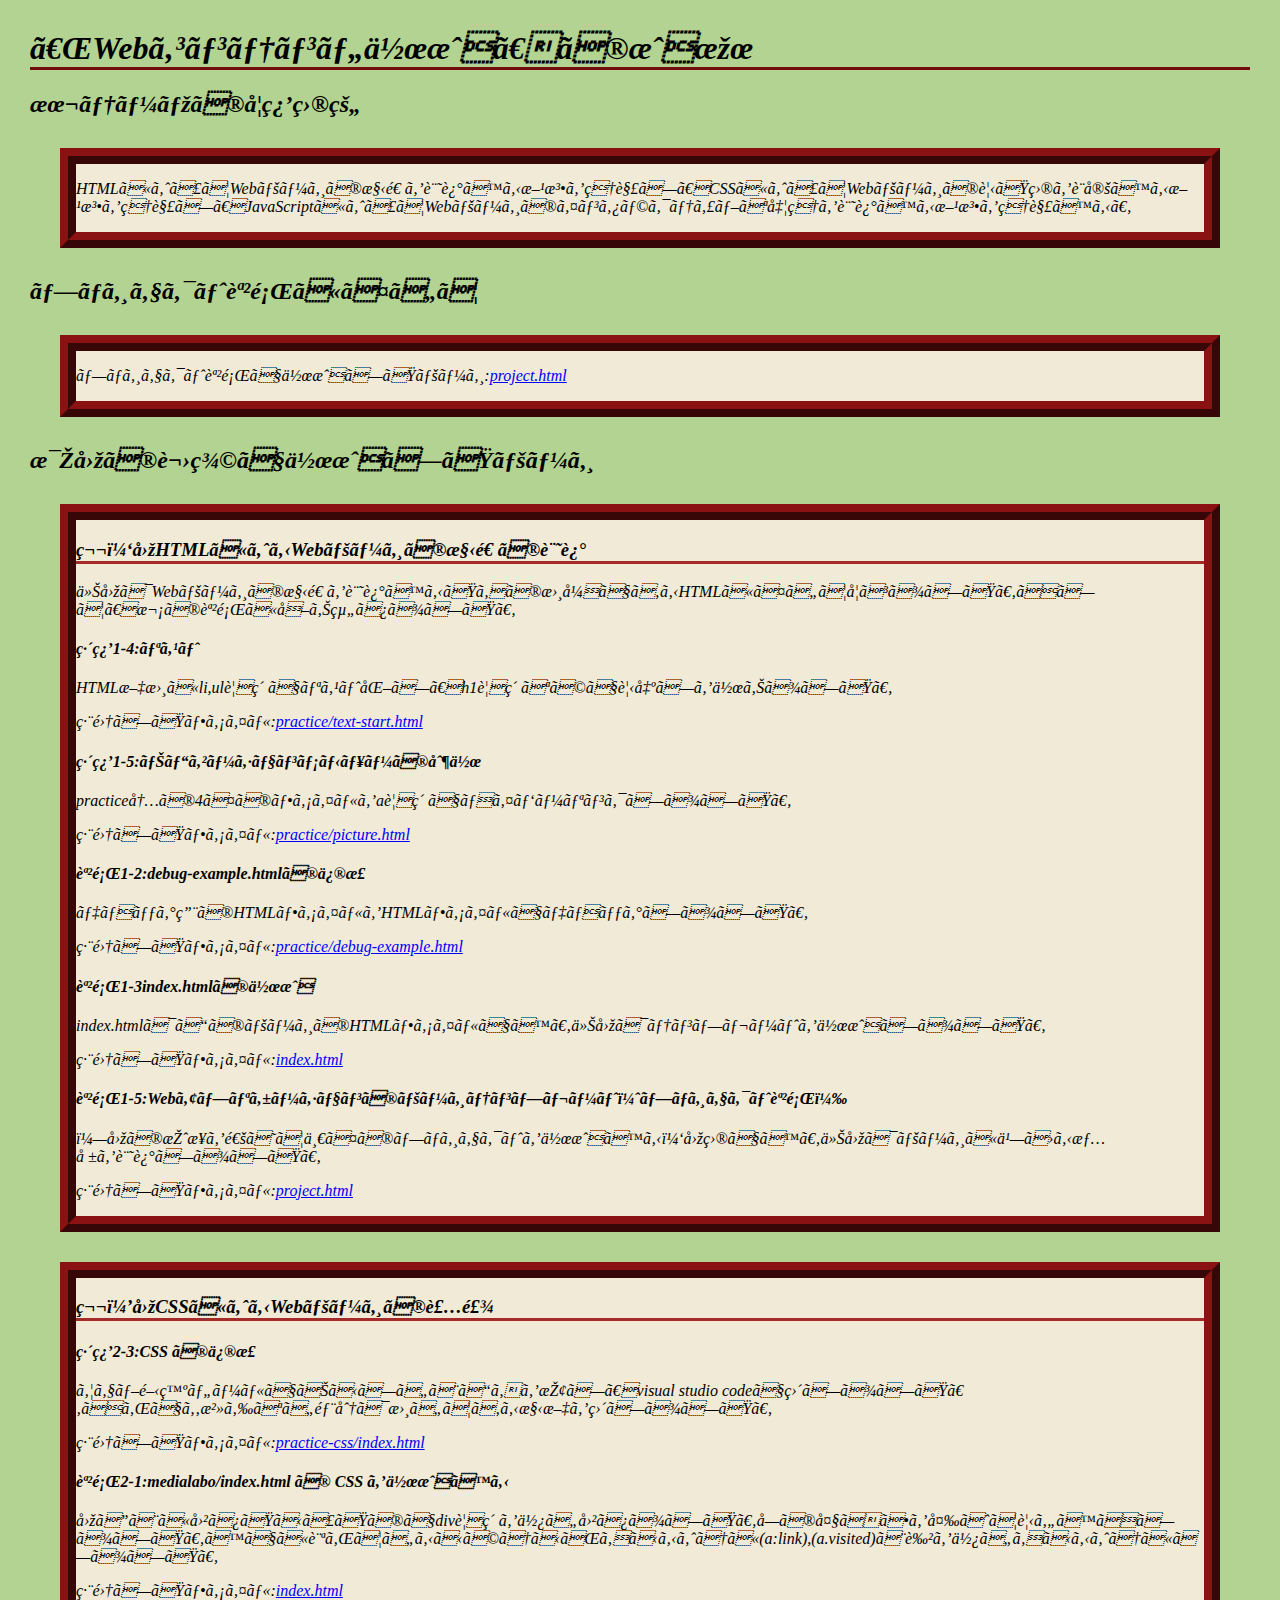
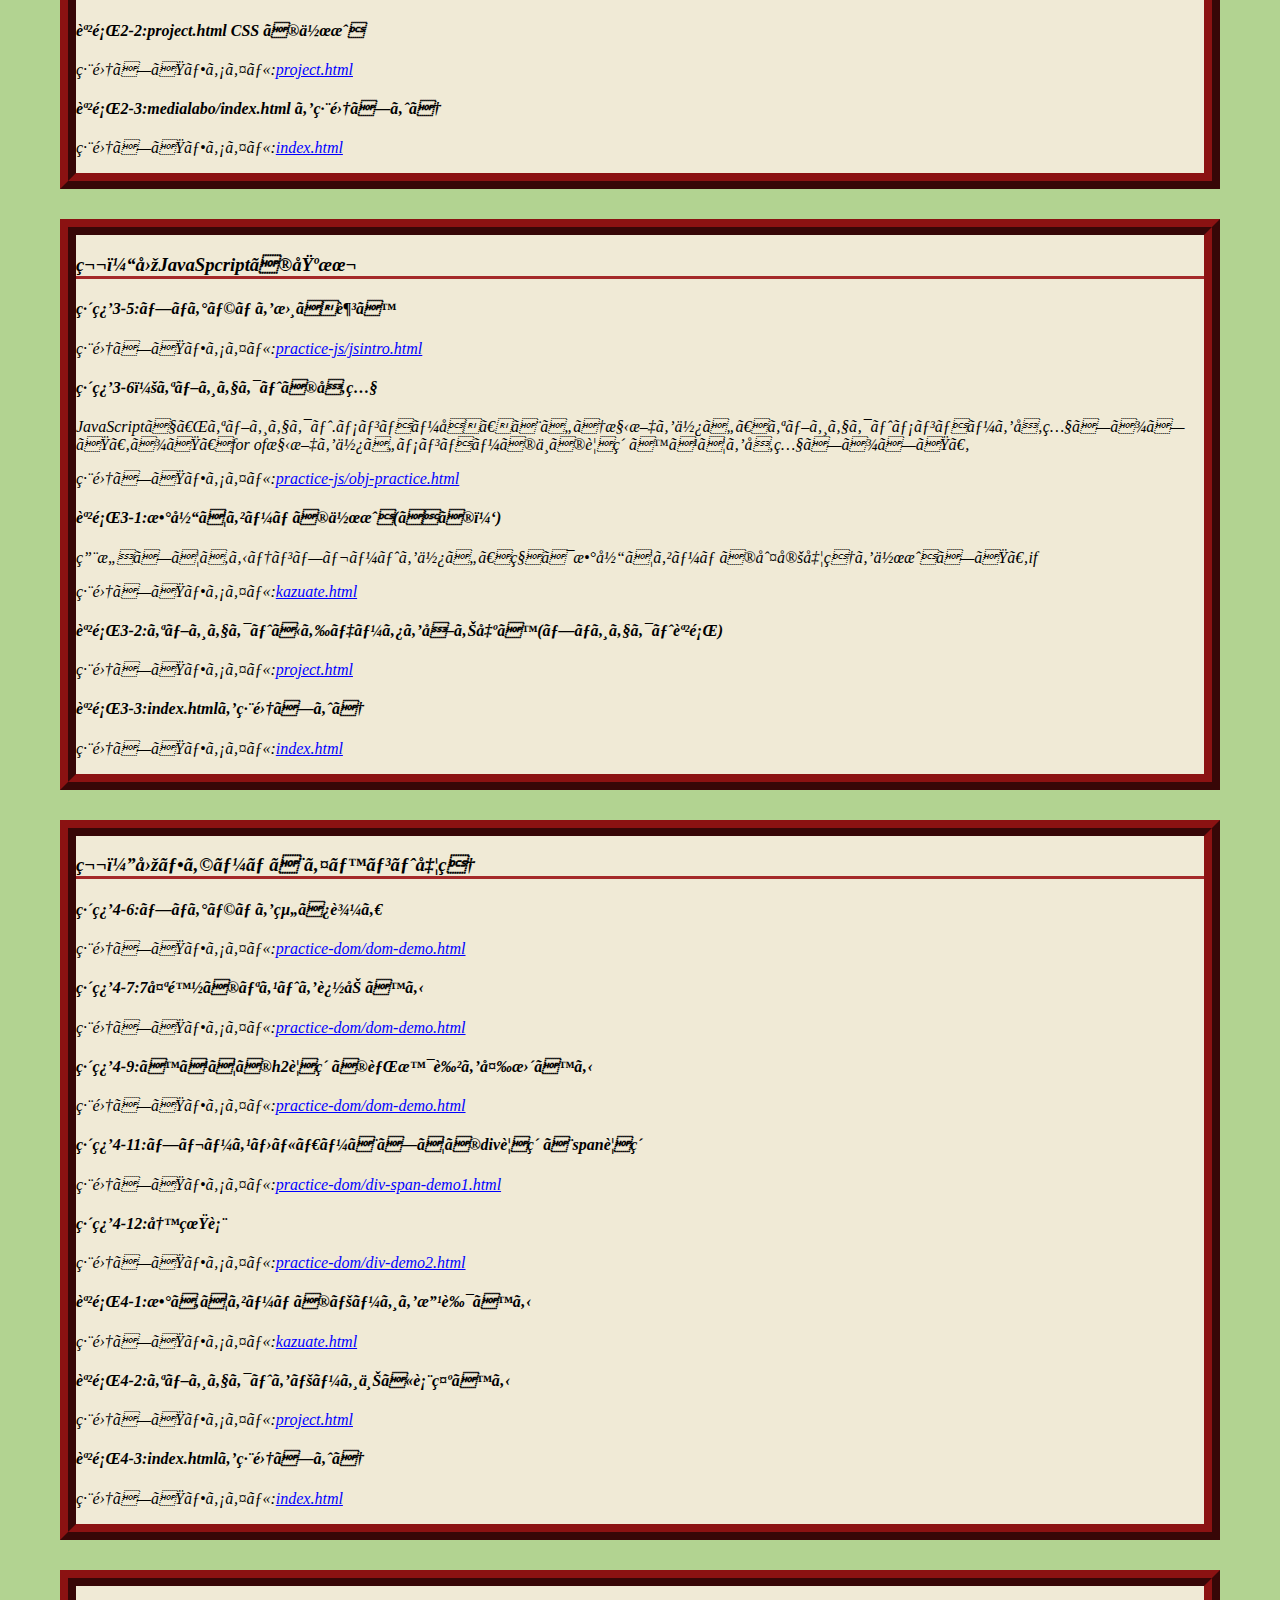
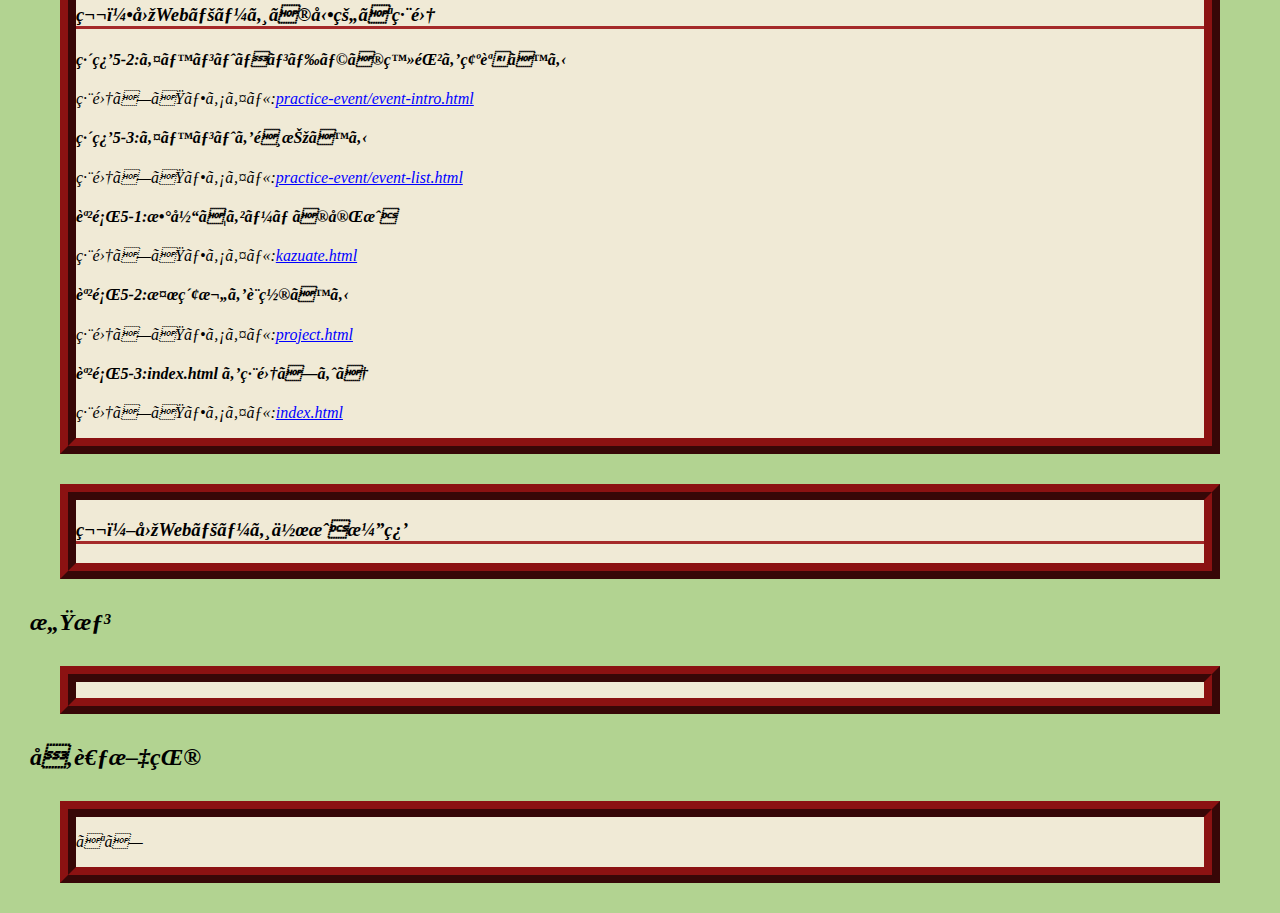
==== commit db8cdb39: "html" ====
--- a/index.html
+++ b/index.html
@@ -8,9 +8,12 @@
     <body>
         <h1>「Webコンテンツ作成」の成果</h1>
         <h2>本テーマの学習目的</h2>
-        <div><p></p></div>
+        <div><p>
+            HTMLによってWebページの構造を記述する方法を理解し、CSSによってWebページの見た目を設定する方法を理解し、JavaScriptによってWebページのインタラクティブな処理を記述する方法を理解する。
+        </p></div>
         <h2>プロジェクト課題について</h2>
         <div>
+        <p></p>
         <p>プロジェクト課題で作成したページ:<a href="project.html" target="_blank">project.html</a></p></div>
         <h2>毎回の講義で作成したページ</h2>
         <div><h3>第１回HTMLによるWebページの構造の記述</h3>
@@ -103,6 +106,8 @@
         <h2>感想</h2>
         <div>
         <p></p></div>
+        <h2>参考文献</h2>
+        <div><p>なし</p></div>
     </body>
 </html>
 
--- a/index.css
+++ b/index.css
@@ -2,6 +2,7 @@
 body {
     font-style: oblique;
     background:rgb(178, 211, 145);
+    margin:30px;
 }
 h1 {
     border-bottom: solid rgb(114, 13, 13);
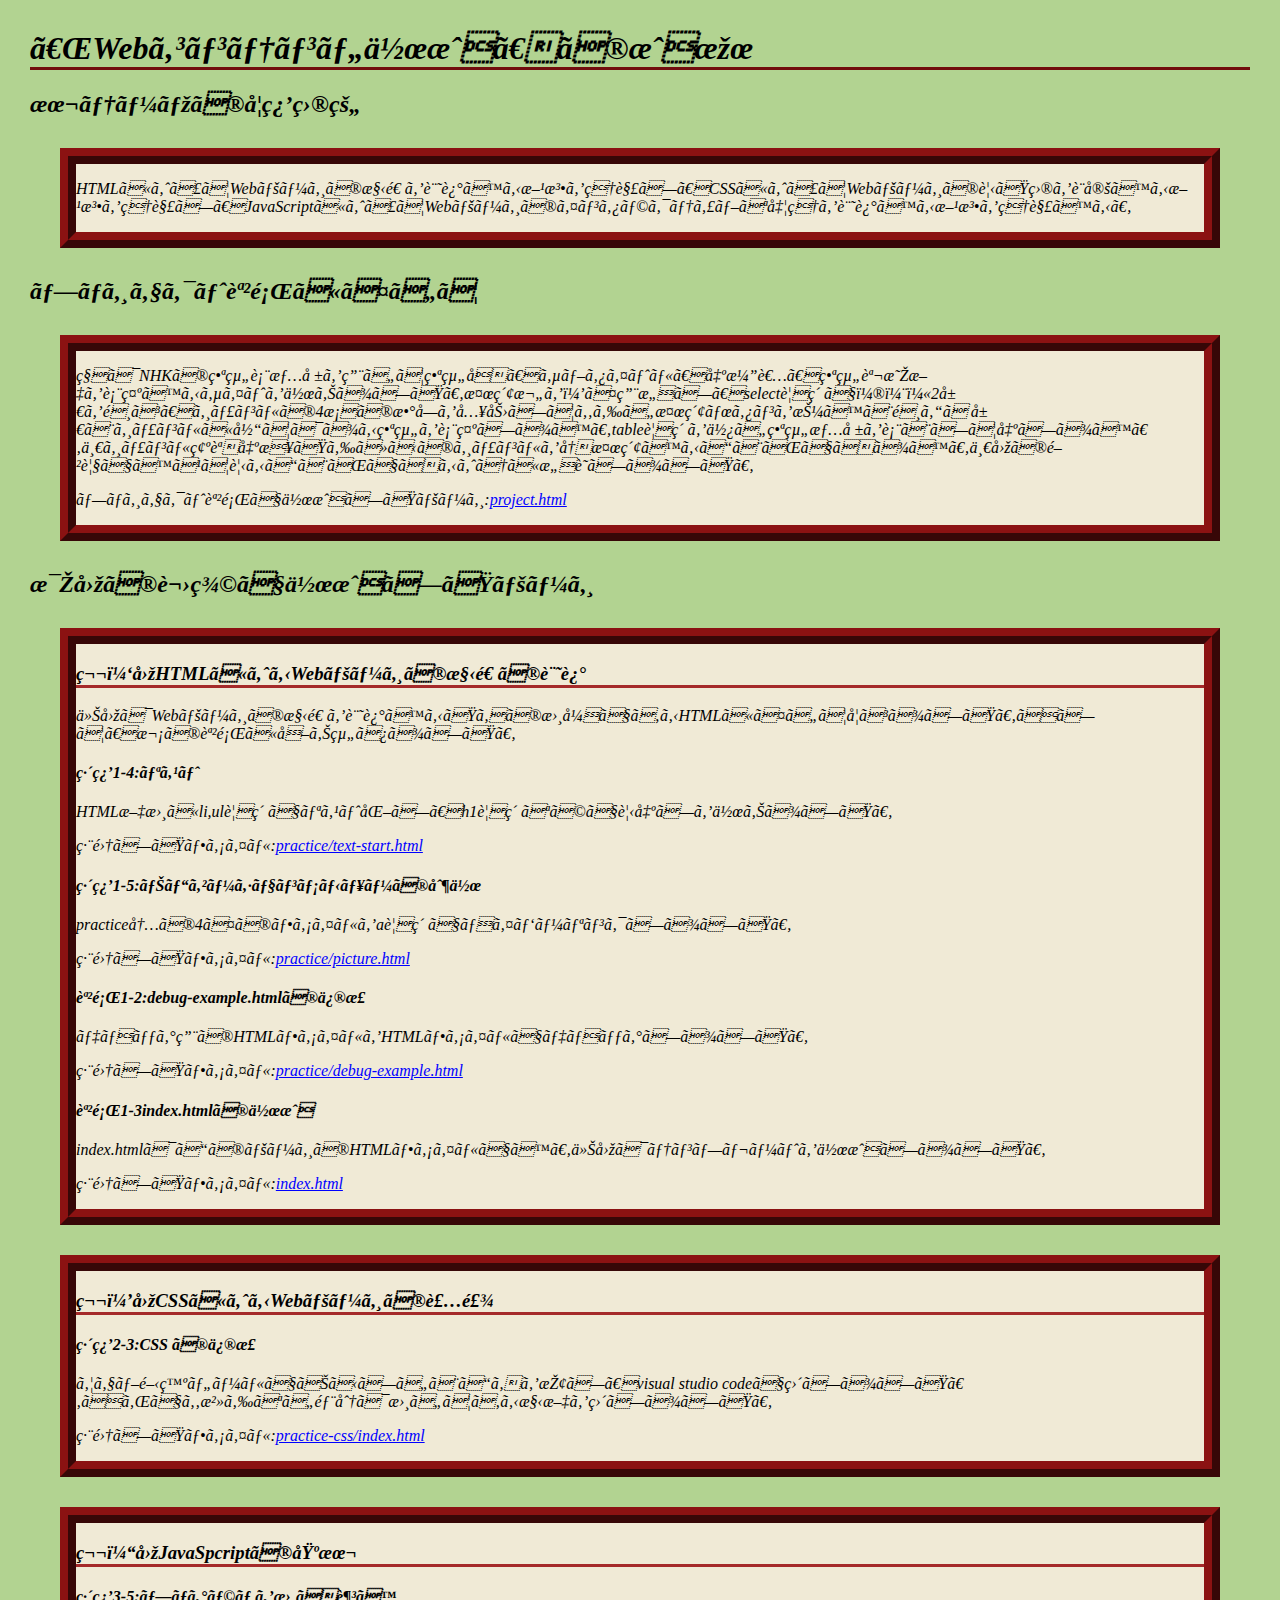
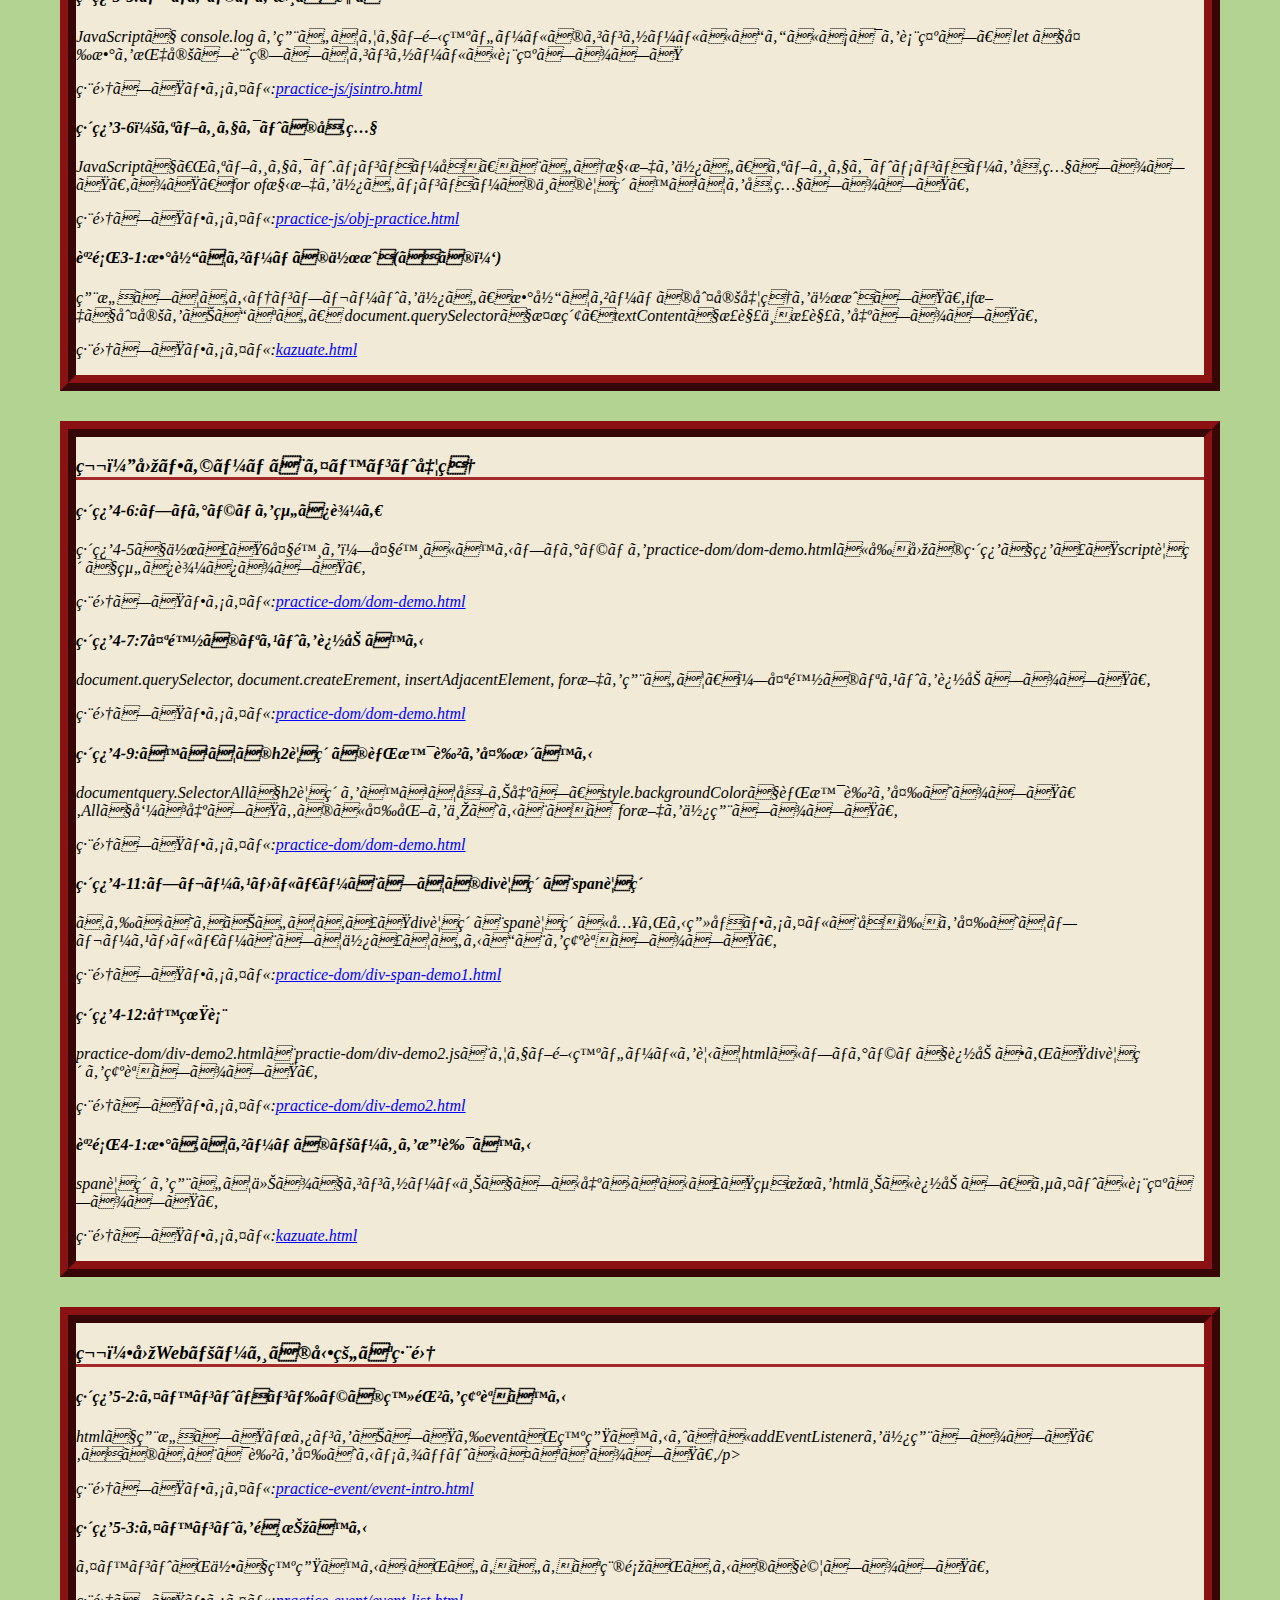
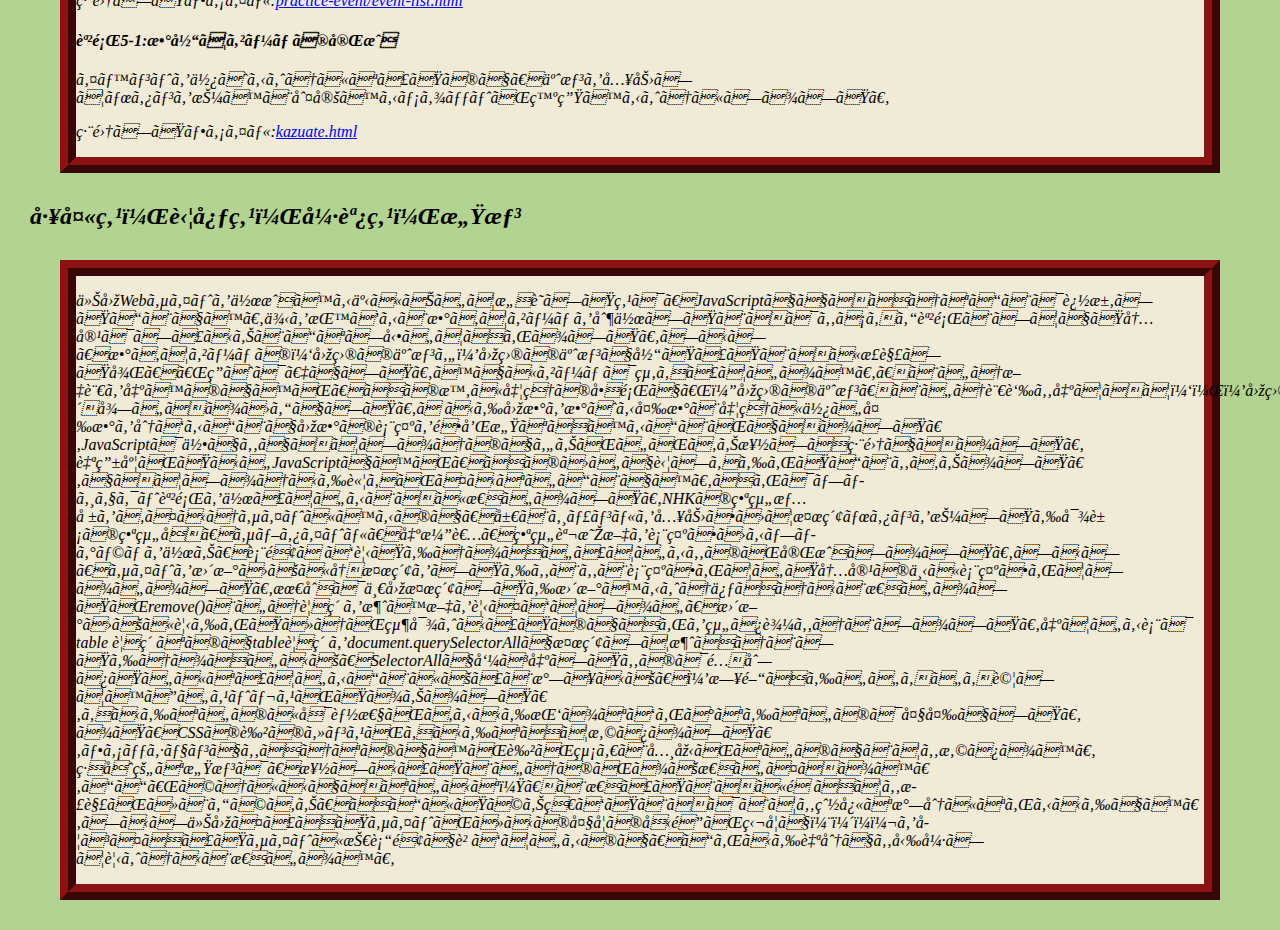
==== commit 3ed08814: "ｈｔｍｌ" ====
--- a/index.html
+++ b/index.html
@@ -13,7 +13,7 @@
         </p></div>
         <h2>プロジェクト課題について</h2>
         <div>
-        <p></p>
+        <p>私はNHKの番組表情報を用いて番組名、サブタイトル、出演者、番組説明文を表示するサイトを作りました。検索欄を２つ用意し、select要素でＮＨＫ2局を選び、ジャンルの4桁の数字を入力してもらい検索ボタンを押すと選んだ局とジャンルに当てはまる番組を表示します。table要素を使い番組情報を表として出します。一ジャンル確認出来たらほかのジャンルを再検索することができます。一回の閲覧ですべて見ることができるように意識しました。</p>
         <p>プロジェクト課題で作成したページ:<a href="project.html" target="_blank">project.html</a></p></div>
         <h2>毎回の講義で作成したページ</h2>
         <div><h3>第１回HTMLによるWebページの構造の記述</h3>
@@ -29,85 +29,60 @@
         <p>編集したファイル:<a href="practice/debug-example.html" target="_blank" >practice/debug-example.html</a></p>
         <h4>課題1-3index.htmlの作成</h4>
         <P>index.htmlはこのページのHTMLファイルです。今回はテンプレートを作成しました。</P>
-        <p>編集したファイル:<a href="index.html" target="_blank" >index.html</a></p>
-        <h4>課題1-5:Webアプリケーションのページテンプレート（プロジェクト課題）</h4>
-        <P>７回の授業を通じて一つのプロジェクトを作成する１回目です。今回はページに乗せる情報を記述しました。</P>
-        <p>編集したファイル:<a href="project.html" target="_blank" >project.html</a></p></div>
+        <p>編集したファイル:<a href="index.html" target="_blank" >index.html</a></p></div>
         <div><h3>第２回CSSによるWebページの装飾</h3>
         <h4>練習2-3:CSS の修正</h4>
         <p>ウェブ開発ツールでおかしいところを探し、visual studio codeで直しました。それでも治らない部分は書いてある構文を直しました。</p>
-        <p>編集したファイル:<a href="practice-css/index.html" target="_blank" >practice-css/index.html</a></p>
-        <h4>課題2-1:medialabo/index.html の CSS を作成する</h4>
-        <p>回ごとに囲みたかったのでdiv要素を使い囲みました。字の大きさを変えて見やすくしました。すでに訪れているかどうかがわかるように(a:link),(a.visited)と色を使いわかるようにしました。</p>
-        <p>編集したファイル:<a href="index.html" target="_blank" >index.html</a></p>
-        <h4>課題2-2:project.html CSS の作成</h4>
-        <p></p>
-        <p>編集したファイル:<a href="project.html" target="_blank" >project.html</a></p>
-        <h4>課題2-3:medialabo/index.html を編集しよう</h4>
-        <p></p>
-        <p>編集したファイル:<a href="index.html" target="_blank" >index.html</a></p></div>
+        <p>編集したファイル:<a href="practice-css/index.html" target="_blank" >practice-css/index.html</a></p></div>
         <div><h3>第３回JavaSpcriptの基本</h3>
         <h4>練習3-5:プログラムを書き足す</h4>
-        <p></p>
+        <p>JavaScriptで console.log を用いてウェブ開発ツールのコンソールにこんにちはを表示し、 let で変数を指定し計算してコンソールに表示しました</p>
         <p>編集したファイル:<a href="practice-js/jsintro.html" target="_blank">practice-js/jsintro.html</a></p>
         <h4>練習3-6：オブジェクトの参照</h4>
         <p>JavaScriptで「オブジェクト.メンバー名」という構文を使い、オブジェクトメンバーを参照しました。また、for of構文を使いメンバーの中の要素すべてを参照しました。</p>
         <p>編集したファイル:<a href="practice-js/obj-practice.html" target="_blank">practice-js/obj-practice.html</a></p>
         <h4>課題3-1:数当てゲームの作成(その１)</h4>
-        <p>用意してあるテンプレートを使い、私は数当てゲームの判定処理を作成した。if</p>
-        <p>編集したファイル:<a href="kazuate.html" target="_blank">kazuate.html</a></p>
-        <h4>課題3-2:オブジェクトからデータを取り出す(プロジェクト課題)</h4>
-        <p>編集したファイル:<a href="project.html" target="_blank">project.html</a></p>
-        <h4>課題3-3:index.htmlを編集しよう </h4>
-        <p>編集したファイル:<a href="index.html" target="_blank">index.html</a></p></div>
+        <p>用意してあるテンプレートを使い、数当てゲームの判定処理を作成した。if文で判定をおこない、 document.querySelectorで検索、textContentで正解不正解を出しました。</p>
+        <p>編集したファイル:<a href="kazuate.html" target="_blank">kazuate.html</a></p></div>
         <div><h3>第４回フォームとイベント処理</h3>
         <h4>練習4-6:プログラムを組み込む</h4>
-        <p></p>
+        <p>練習4-5で作った6大陸を７大陸にするプログラムをpractice-dom/dom-demo.htmlに前回の練習で習ったscript要素で組み込みました。</p>
         <p>編集したファイル:<a href="practice-dom/dom-demo.html" target="_blank">practice-dom/dom-demo.html</a></p>
         <h4>練習4-7:7太陽のリストを追加する</h4>
-        <p></p>
+        <p>document.querySelector, document.createErement, insertAdjacentElement, for文を用いて、７太陽のリストを追加しました。</p>
         <p>編集したファイル:<a href="practice-dom/dom-demo.html" target="_blank">practice-dom/dom-demo.html</a></p>
         <h4>練習4-9:すべてのh2要素の背景色を変更する</h4>
-        <p></p>
+        <p>documentquery.SelectorAllでh2要素をすべて取り出し、style.backgroundColorで背景色を変えました。Allで呼び出したものに変化を与えるときはfor文を使用しました。
+        </p>
         <p>編集したファイル:<a href="practice-dom/dom-demo.html" target="_blank">practice-dom/dom-demo.html</a></p>
         <h4>練習4-11:プレースホルダーとしてのdiv要素とspan要素</h4>
-        <p></p>
+        <p>あらかじめおいてあったdiv要素とspan要素に入れる画像ファイルと名前を変えてプレースホルダーとして使っていることを確認しました。
+        </p>
         <p>編集したファイル:<a href="practice-dom/div-span-demo1.html" target="_blank">practice-dom/div-span-demo1.html</a></p>
         <h4>練習4-12:写真表</h4>
-        <p></p>
+        <p>practice-dom/div-demo2.htmlとpractie-dom/div-demo2.jsとウェブ開発ツールを見てhtmlにプログラムで追加されたdiv要素を確認しました。</p>
         <p>編集したファイル:<a href="practice-dom/div-demo2.html" target="_blank">practice-dom/div-demo2.html</a></p>
         <h4>課題4-1:数あてゲームのページを改良する</h4>
-        <p></p>
-        <p>編集したファイル:<a href="kazuate.html" target="_blank">kazuate.html</a></p>
-        <h4>課題4-2:オブジェクトをページ上に表示する</h4>
-        <p></p>
-        <p>編集したファイル:<a href="project.html" target="_blank">project.html</a></p>
-        <h4>課題4-3:index.htmlを編集しよう</h4>
-        <p></p>
-        <p>編集したファイル:<a href="index.html" target="_blank">index.html</a></p></div>
-       <div><h3>第５回Webページの動的な編集</h3>
+        <p>span要素を用いて今までコンソール上でしか出せなかった結果をhtml上に追加し、サイトに表示しました。</p>
+        <p>編集したファイル:<a href="kazuate.html" target="_blank">kazuate.html</a></p></div>
+        <div><h3>第５回Webページの動的な編集</h3>
         <h4>練習5-2:イベントハンドラの登録を確認する</h4>
-        <p></p>
+        <p>htmlで用意したボタンをおしたらeventが発生するようにaddEventListenerを使用しました。そのあとは色を変えるメゾットにつなげました。/p>
         <p>編集したファイル:<a href="practice-event/event-intro.html" target="_blank">practice-event/event-intro.html</a></p>
         <h4>練習5-3:イベントを選択する</h4>
-        <p></p>
+        <p>イベントが何で発生するかがいろいろな種類があるので試しました。</p>
         <p>編集したファイル:<a href="practice-event/event-list.html" target="_blank">practice-event/event-list.html</a></p>
         <h4>課題5-1:数当てゲームの完成</h4>
-        <p></p>
+        <p>イベントを使えるようになったので、予想を入力してボタンを押すと判定するメゾットが発生するようにしました。</p>
         <p>編集したファイル:<a href="kazuate.html" target="_blank">kazuate.html</a></p>
-        <h4>課題5-2:検索欄を設置する</h4>
-        <p></p>
-        <p>編集したファイル:<a href="project.html" target="_blank">project.html</a></p>
-        <h4>課題5-3:index.html を編集しよう</h4>
-        <p></p>
-        <p>編集したファイル:<a href="index.html" target="_blank">index.html</a></p></div>
-        <div><h3>第６回Webページ作成演習</h3>
         </div>
-        <h2>感想</h2>
+        <h2>工夫点，苦心点，強調点，感想</h2>
         <div>
-        <p></p></div>
-        <h2>参考文献</h2>
-        <div><p>なし</p></div>
+        <p>今回Webサイトを作成する事において意識した点は、JavaScriptでできそうなことは追求したことです。例を挙げると数あてゲームを制作したときはもちろん課題としてでた内容はしっかりとこなし動いてくれました。しかし、数あてゲームの１回目の予想や２回目の予想で当たったときに正解した後、「答えは〇でした。すでにゲームは終わっています。」という文言を出すのですが、その時に処理の問題で「４回目の予想」という言葉も出てきて１，２回目からいきなり４回目に行くのが納得いきませんでした。だから回数を数える変数と処理に使い変数を分けることで回数の表示を違和感なくすることができました。JavaScriptは何でもできてしまうのでやりがいがあり楽しく編集できました。
+            自由度がたかいJavaScriptですが、そのせいで苦しめられたこともありました。できてしまうから諦めがつかないことです。それはプロジェクト課題を作っているときに思いました。NHKの番組情報をあつかうサイトにするので、局とジャンルを入力させて検索ボタンを押したら対象の番組名、サブタイトル、出演者、番組説明文を表示させるプログラムを作り、表面だけ見たらうまくいっているものが完成しました。しかし、サイトを更新せずに再検索をしたらもともと表示されていた内容の下に表示されてしまいました。最初は一回検索したら更新するよう促そうかと思いましたがremove()という要素を消す文を見つけてしまい、更新せずに見られたほうが絶対よかったのでそれを組み込もうとしました。出ている表は table 要素なのでtable要素をdocument.querySelectorAllで検索して消そうとしたらうまくいかず、SelectorAllで呼び出したものは配列みたいになっていることにずっと気づかず、２日間ぐらいいろいろ試してすごいストレスがたまりました。わからないのに可能性があるから挑まなければならないのは大変でした。
+            また、CSSの色のセンスがわからなくて悩みました。ファッションでもそうなのですが色が絡むと典型がないのでとても悩みます。
+            総合的な感想は、楽しかったというのがまず思いつきます。ここ「どうにかできないかな？」と思ったときに遠くても正解がほとんどあり、そこにたどり着けたときはとても爽快な気分になれるからです。しかし今回つっくたサイトがほかの大学の友達が独学でＨＴＭＬを学びつくったサイトに技術面で負けているので、これから自分でも勉強して見ようかと思います。
+            </p></div>
     </body>
 </html>
 
